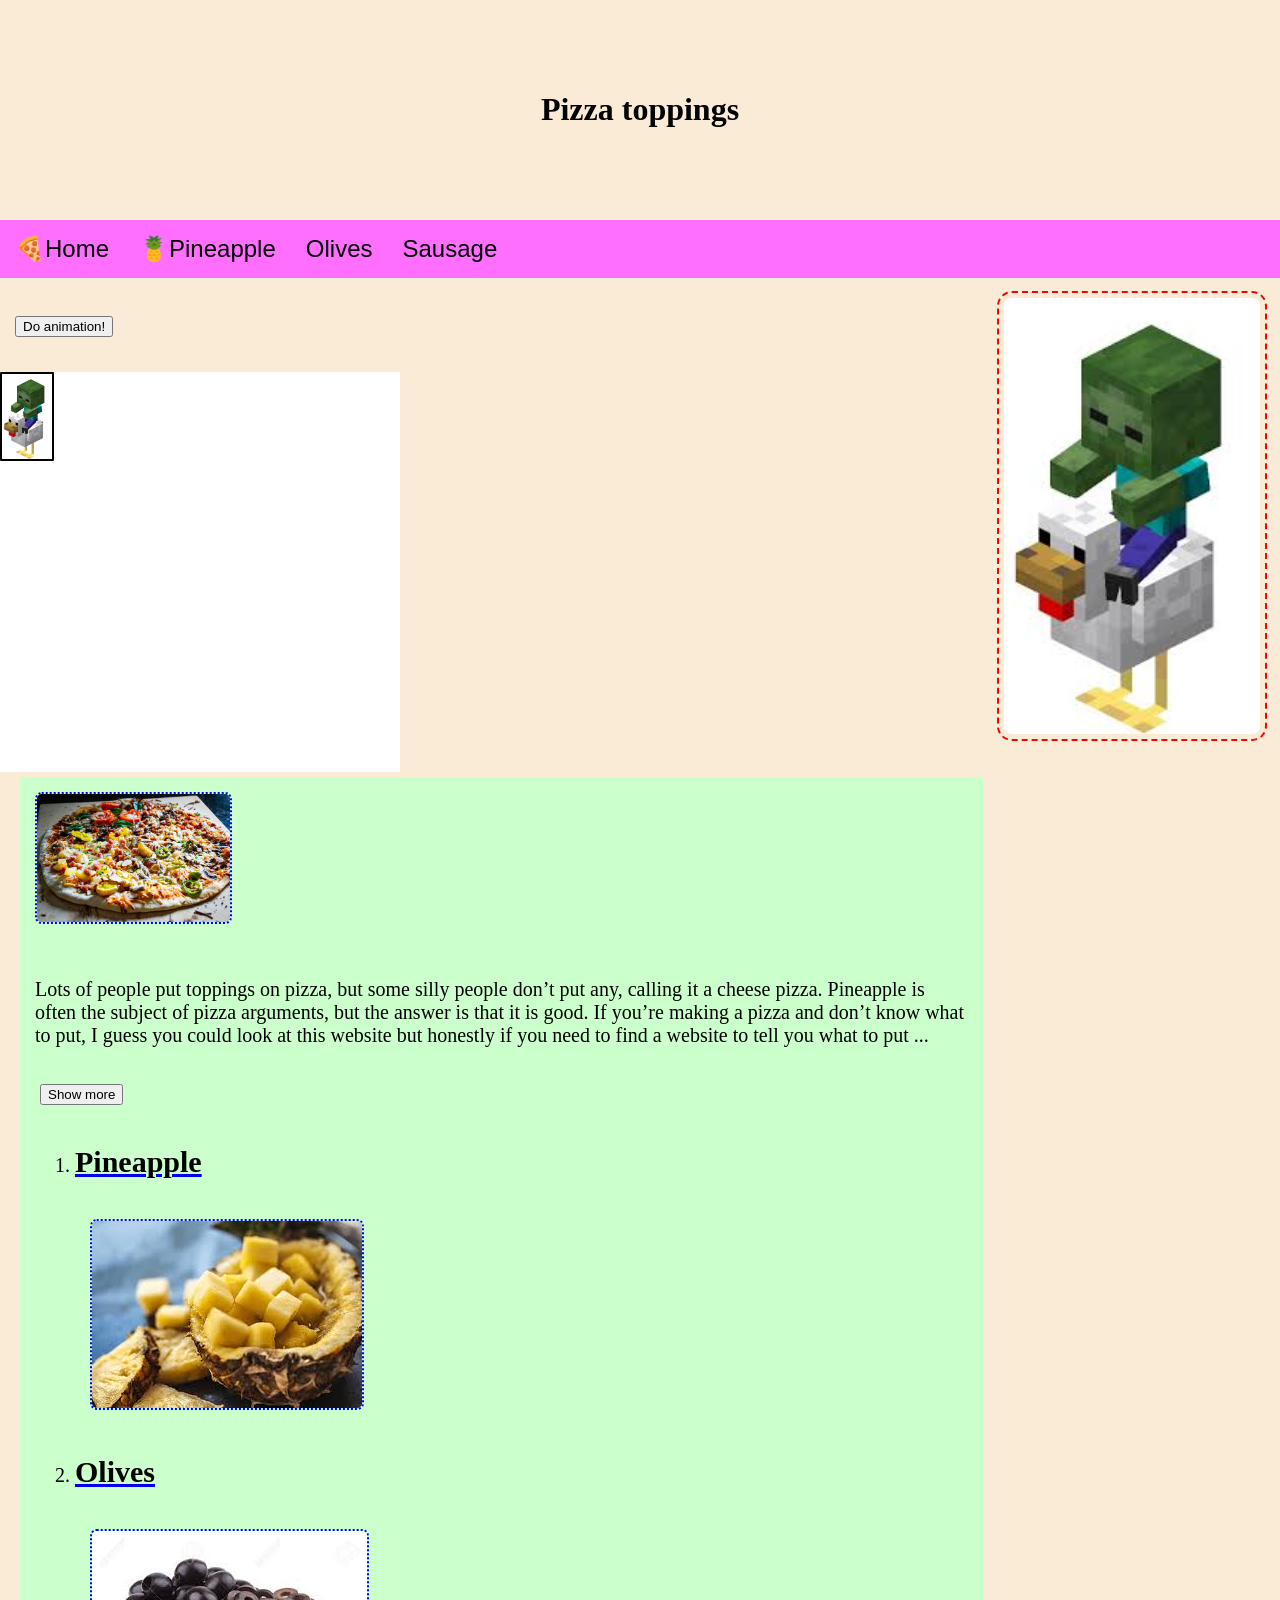
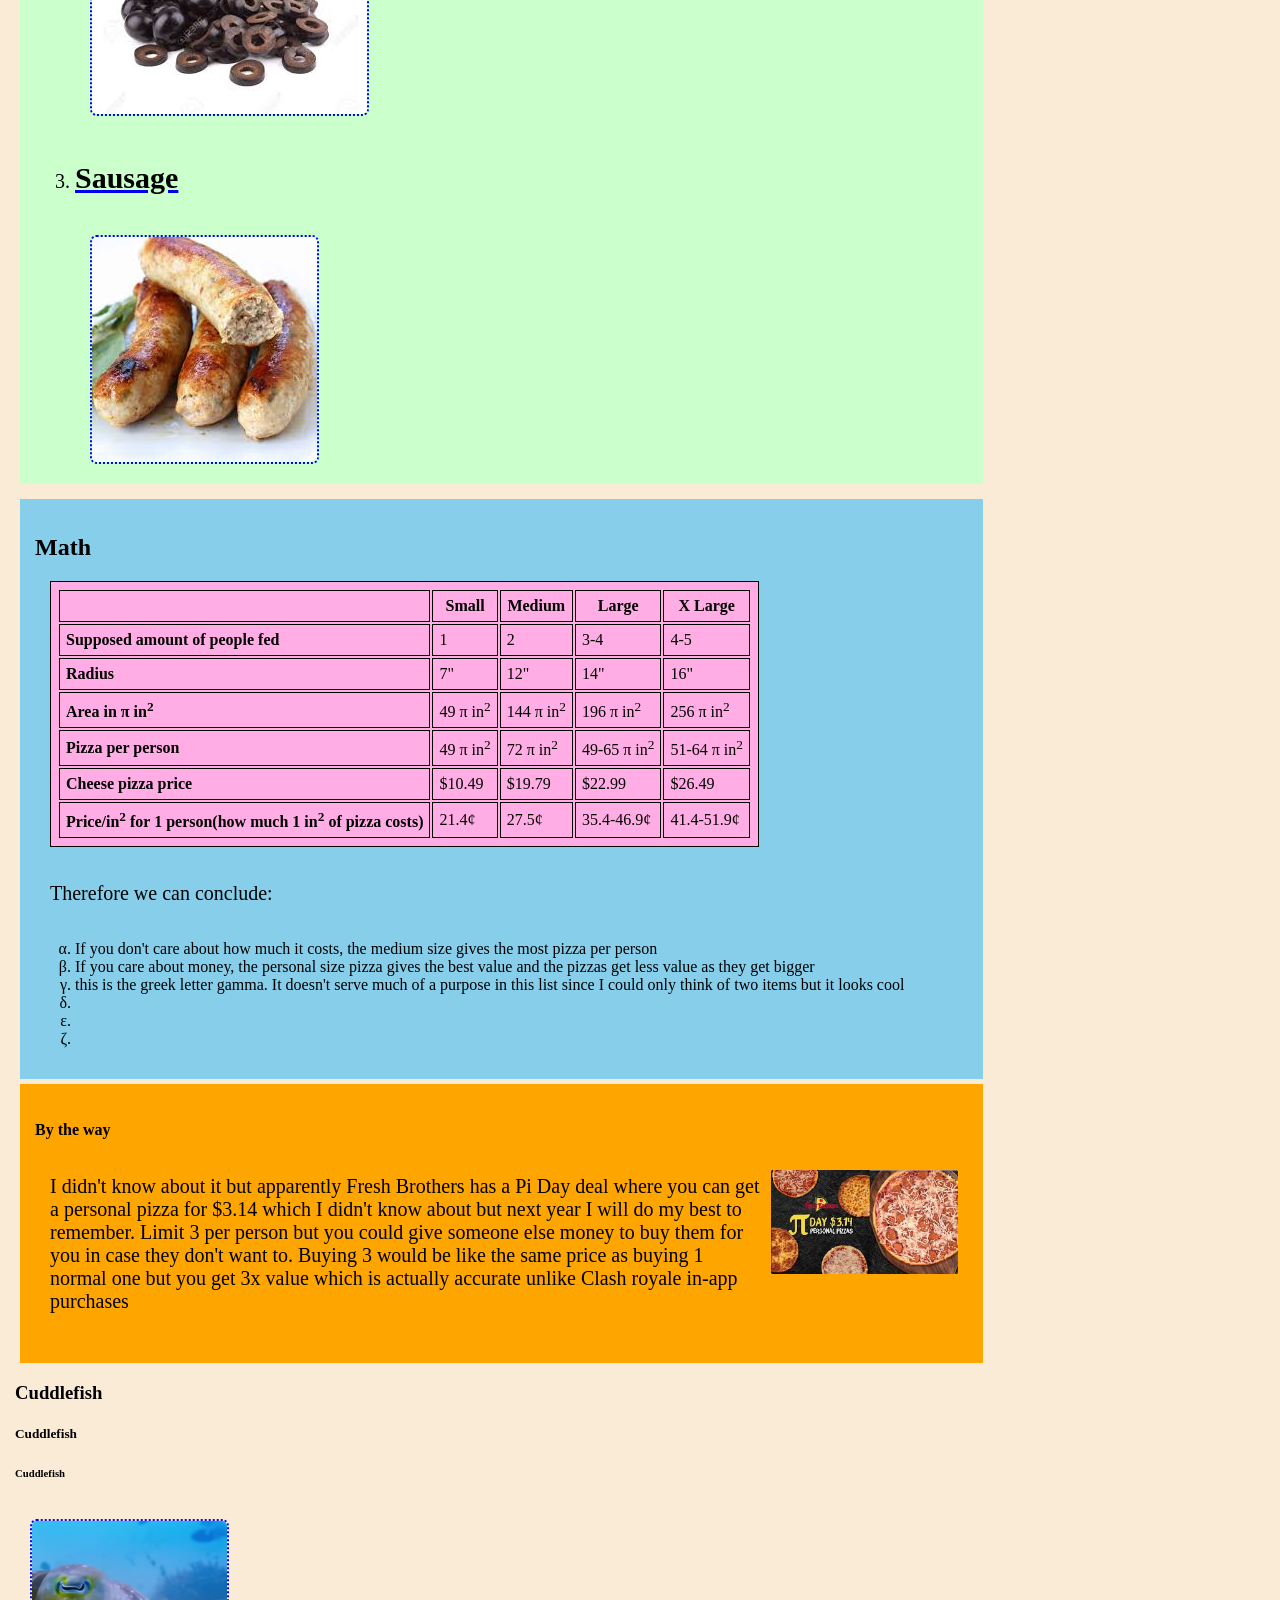
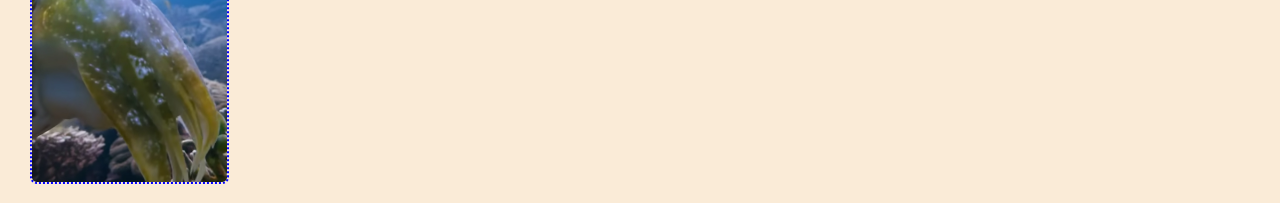
==== index.html @ 5f830ba2 "tried to fix animation" ====
<!DOCTYPE html>
<html>
  <head>
    <title>Azzip</title>
    <link rel="stylesheet" href="styles.css">
    <script src="script.js"></script>
  </head>
  <body>
      <h1 id="firsth1">Pizza toppings</h1>
      <nav>
      <ul>
        <li><a href="index.html">🍕Home</a></li>
        <li><a href="pineapple.html">🍍Pineapple</a></li>
        <li><a href="olives.html">Olives</a></li>
        <li><a href="sausage.html">Sausage</a></li>
      </ul>
    </nav>
<img src="image/chickenJockey.jpg" class="right" alt="chiiiicken" id="chiiiicken">

<!--animation section-->
<p>
  <button onclick="Animate()">Do animation!</button>
</p>
<div id="animContain">
  <div id="animation"><img src="image/chickenJockey.jpg" style="width: 50px;" id="completelyNormalPicture"></div>
</div>
<!--end of animation section-->

<main>
<div id="primary">
      <img class="left" src="image/pizzaWithToppings.jpg" alt="pizza with toppings" width="700">
      <p>Lots of people put toppings on pizza, but some silly people don’t put any, calling it a cheese pizza. Pineapple is often the subject of pizza arguments, but the  answer is that it is good. If you’re making a pizza and don’t know what to put, I guess you could look at this website but honestly if you need to find a website to tell you what to put <span id="dots">...</span><span id="more">on your pizza there might by other problems. Just like this website, your pizza will grow at an enormous rate by looking at your computer screen. You don’t actually need to make a pizza to make a pizza; it will make itself just like my clothes will fold themselves after getting washed.</span>
  </p>
  <button onclick="showMore()" id="myBtn">Show more</button>
    <ol>
        <li>
        <a href="pineapple.html">
          <h2 class="Link">Pineapple</h2>
          <img src="image/pineapple.jpg" alt="pineapple">
        </a>
      </li>
      <li>
        <a href="olives.html">
          <h2 class="Link">Olives</h2>
          <img src="image/olives.jpg" alt="olives">
        </a>
      </li>
      <li>
        <a href="sausage.html"?>
          <h2 class="Link">Sausage</h2>
          <img src="image/sausage.jpg" alt="sausage">
        </a>
      </li>
    </ol>
</div>
    <!--table-->
<div id="pizzaData">
    <h2>Math</h2>
    <table>
    <tr>
      <th><!--blank--></th>
      <th>Small</th>
      <th>Medium</th> 
      <th>Large</th>
      <th>X Large</th>
    </tr>
    <tr>
      <td><b>Supposed amount of people fed</b></td>
      <td>1</td>
      <td>2</td>
      <td>3-4</td>
      <td>4-5</td>
    </tr>
    <tr>
      <td><b>Radius</b></td>
      <td>7"</td>
      <td>12"</td>
      <td>14"</td>
      <td>16"</td>
    </tr>
    <tr>
      <td><b>Area in π in<sup>2</sup></b></td>
      <td>49 π in<sup>2</sup></td>
      <td>144 π in<sup>2</sup></td>
      <td>196 π in<sup>2</sup></td>
      <td>256 π in<sup>2</sup></td>
    </tr>
    <tr>
      <td><b>Pizza per person</b></td>
      <td>49 π in<sup>2</sup></td>
      <td>72 π in<sup>2</sup></td>
      <td>49-65 π in<sup>2</sup></td>
      <td>51-64 π in<sup>2</sup></td>
    </tr>
    <tr>
      <td><b>Cheese pizza price</b></td>
      <td>$10.49</td>
      <td>$19.79</td>
      <td>$22.99</td>
      <td>$26.49</td>
    </tr>
    <tr>
      <td><b>Price/in<sup>2</sup> for 1 person(how much 1 in<sup>2</sup> of pizza costs)</b></td>
      <td>21.4¢</td>
      <td>27.5¢</td>
      <td>35.4-46.9¢</td>
      <td>41.4-51.9¢</td>
    </tr>
  </table>
  <p>Therefore we can conclude:</p>
  <ul style="list-style-type: lower-greek">
    <li>If you don't care about how much it costs, the medium size gives the most pizza per person</li>
    <li>If you care about money, the personal size pizza gives the best value and the pizzas get less value as they get bigger</li>
    <li>this is the greek letter gamma. It doesn't serve much of a purpose in this list since I could only think of two items but it looks cool</li>
    <li></li>
    <li></li>
    <li></li>
  </ul>
  </div>
  <div id="piDay">
    <h4>By the way</h4>
    <img src="image/piday.jpg" alt="pizzaAd" id="piDayPicture">
    <p>I didn't know about it but apparently Fresh Brothers has a Pi Day deal where you can get a personal pizza for $3.14 which I didn't know about but next year I will do my best to remember. Limit 3 per person but you could give someone else money to buy them for you in case they don't want to. Buying 3 would be like the same price as buying 1 normal one but you get 3x value which is actually accurate unlike Clash royale in-app purchases</p>
  </div>
  
  <h3>Cuddlefish</h3>
  <h5>Cuddlefish</h5>
  <h6>Cuddlefish</h6>
  <a href="cuddlefish.html">
  <img src="image/cuddlefish.png" alt="Something that does <em>not</em> go on pizza">
  </a>
</main>
  </body>
</html>
<!--
positionings:
static: normal position...........................................style="position: static;"
Relative: moved a distance from normal position...................style="position: relative; left: 20px; top: 10px;"
Absolute: something to do with an ancestor........................style="position: absolute; top: 30px; left: 40px;"
Fixed: stays in the same place on the screen when scrolling.......style="position: fixed; bottom: 0; right: 0;"
Sticky: Stays in the same place on screen until a certain point...style="position: sticky; top: 0;"
-->
---- styles.css ----
/* Add Global styles here */
table, th, td {
    border: 1px solid black;
    background-color: rgb(255, 173, 228);
    margin: 15px;
    padding: 6px;
}
.papple {
    display: flex;
    flex-direction: row;
    flex-wrap: wrap;
}

#papple-left {
    float: left;
}

h1 {
    text-align: center;
    
}
ol {
    margin: 15px;
    display: flex;
    flex-direction: column;
    flex-wrap: wrap;

}
ol img {
    width: auto;
}
p {
    font-size: 20px;
    padding: 15px;
}
body {
    background-color: antiquewhite;
    margin: 0px;
}
main {
    margin-left: 15px;  
    margin-right: 15px;
    width: 76%;

}
img {
    border-color: blue;
    border-width: 2px;
    border-style: dotted;
    border-radius: 6.7px;
    margin: 15px;
    width: 20%
}
.Link {
    color:black;
    text-decoration: none;
    margin-left: 0px;
}
.right {
    float: right;
}
.thingy {
    font-family: monospace;
    line-height: 0.9;
}

#chiiiicken {
    position: sticky; top: 65px;
    border-radius: 15px;
    margin: 1%;
    padding: 5px;
    border-style: dashed;
    border-color: red;
    width: 20%;
}

ol {
    font-size: 20px;
}

nav {
    position: sticky; top: 0px;
    font-size: 24px;
}

nav ul {
    list-style-type: none;
    background-color: rgb(255, 111, 255);
    margin: 0px;
    padding: 0px;
    overflow: hidden;
    font-family: 'Segoe UI', Tahoma, Geneva, Verdana, sans-serif;
}
nav a {
    color: black;
    text-decoration: none;
    padding: 15px;
    display: block;
    text-align: center;
}
nav a:hover {
    background-color: rgb(151, 0, 151);
    color: white;
}
nav li {
    float: left;
}

#primary {
    background-color: rgb(203, 255, 203);
    margin: 5px;
}

#pizzaData {
    background-color: skyblue;
    padding: 15px;
    margin: 5px;

}

#piDayPicture {
    float: right;
    padding: 5px;
    margin: 5px;
    border-style: hidden;
}

#piDay {
    background-color: orange;
    padding: 15px;
    margin: 5px;

}

#more {
    display: none;
}

#myBtn {
    display: inline;
    margin-left: 20px;
    margin-top: 2px;
}

#firsth1 {
    padding: 70px;
}

#animContain {
    width: 400px;
    height: 400px;
    position: relative;
    background: white;
    border-color: black;
    border-radius: 1px;
}

#animation {
    width: 100px;
    height: 100px;
    position: absolute;
    background: none;
}

#completelyNormalPicture {
    border-style: solid;
    border-radius: 1px;
    border-color: black;
    margin: 0px;
    padding: 0px;
}
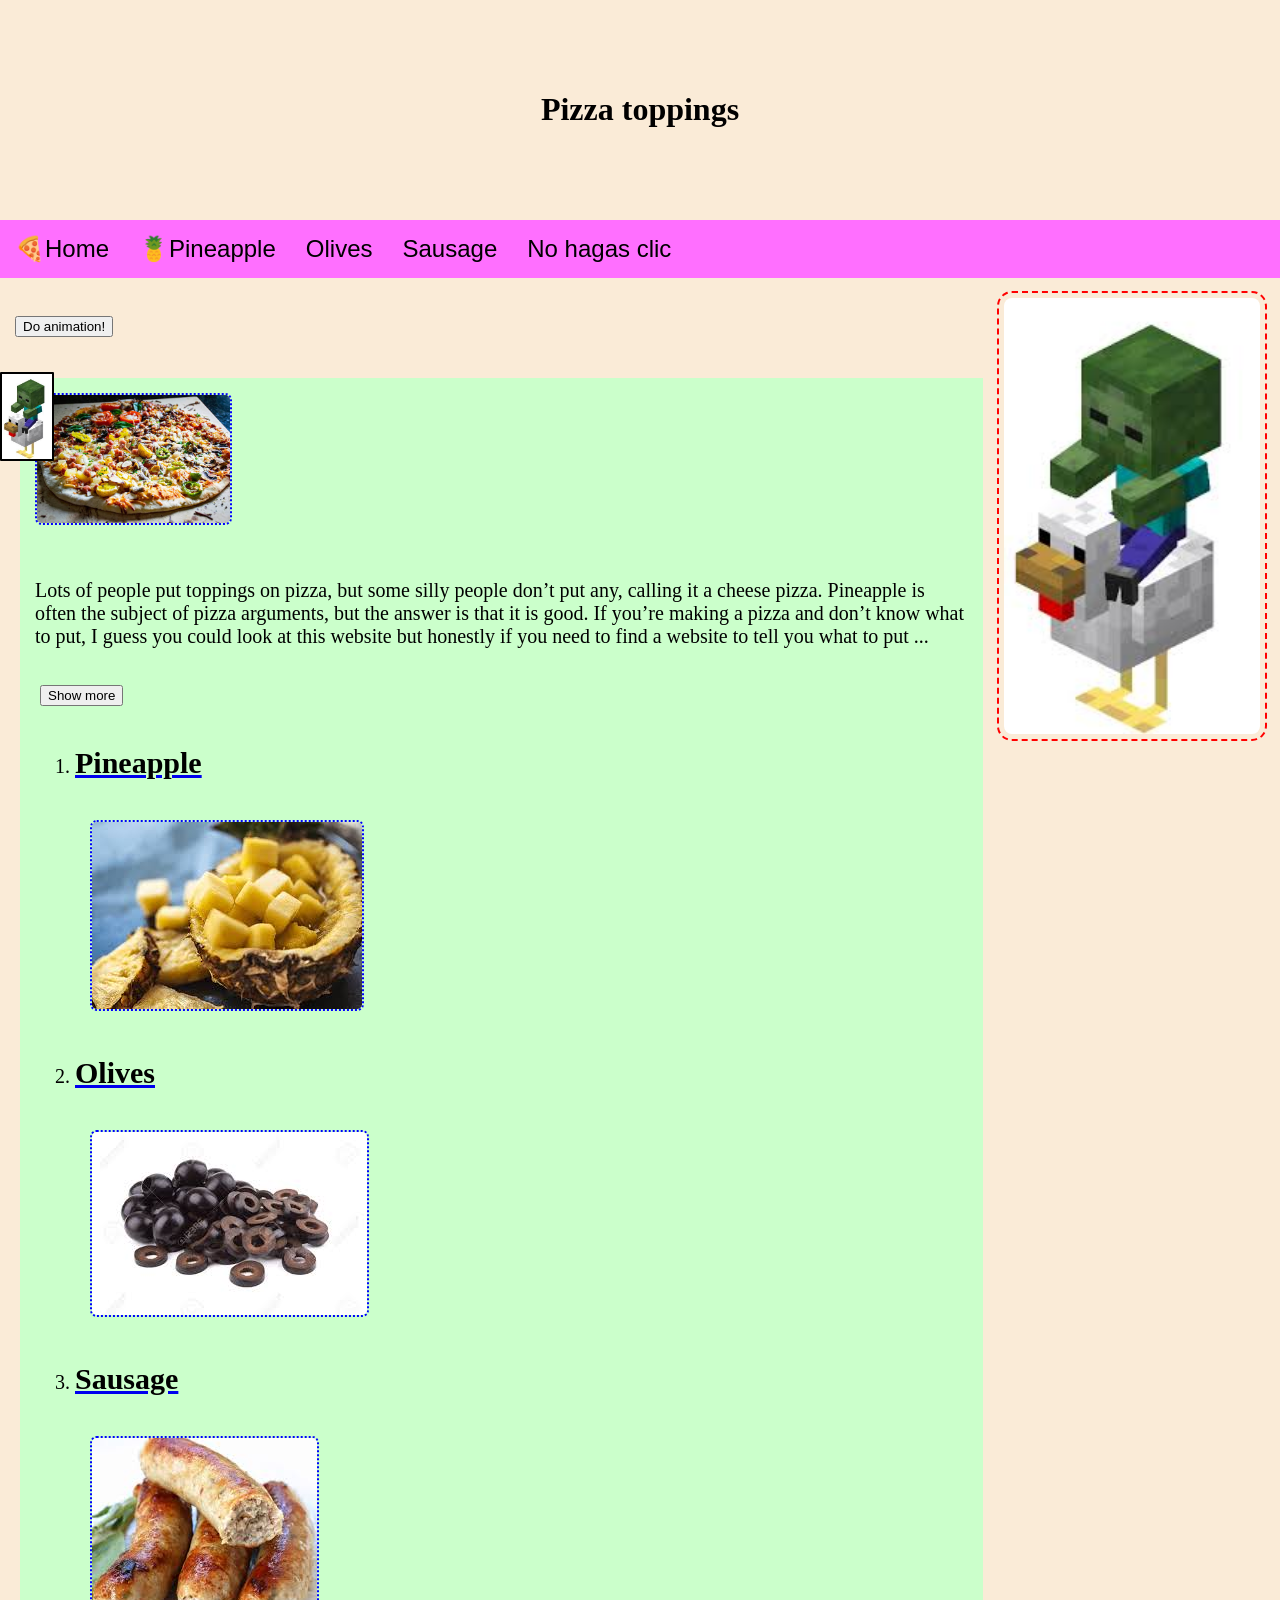
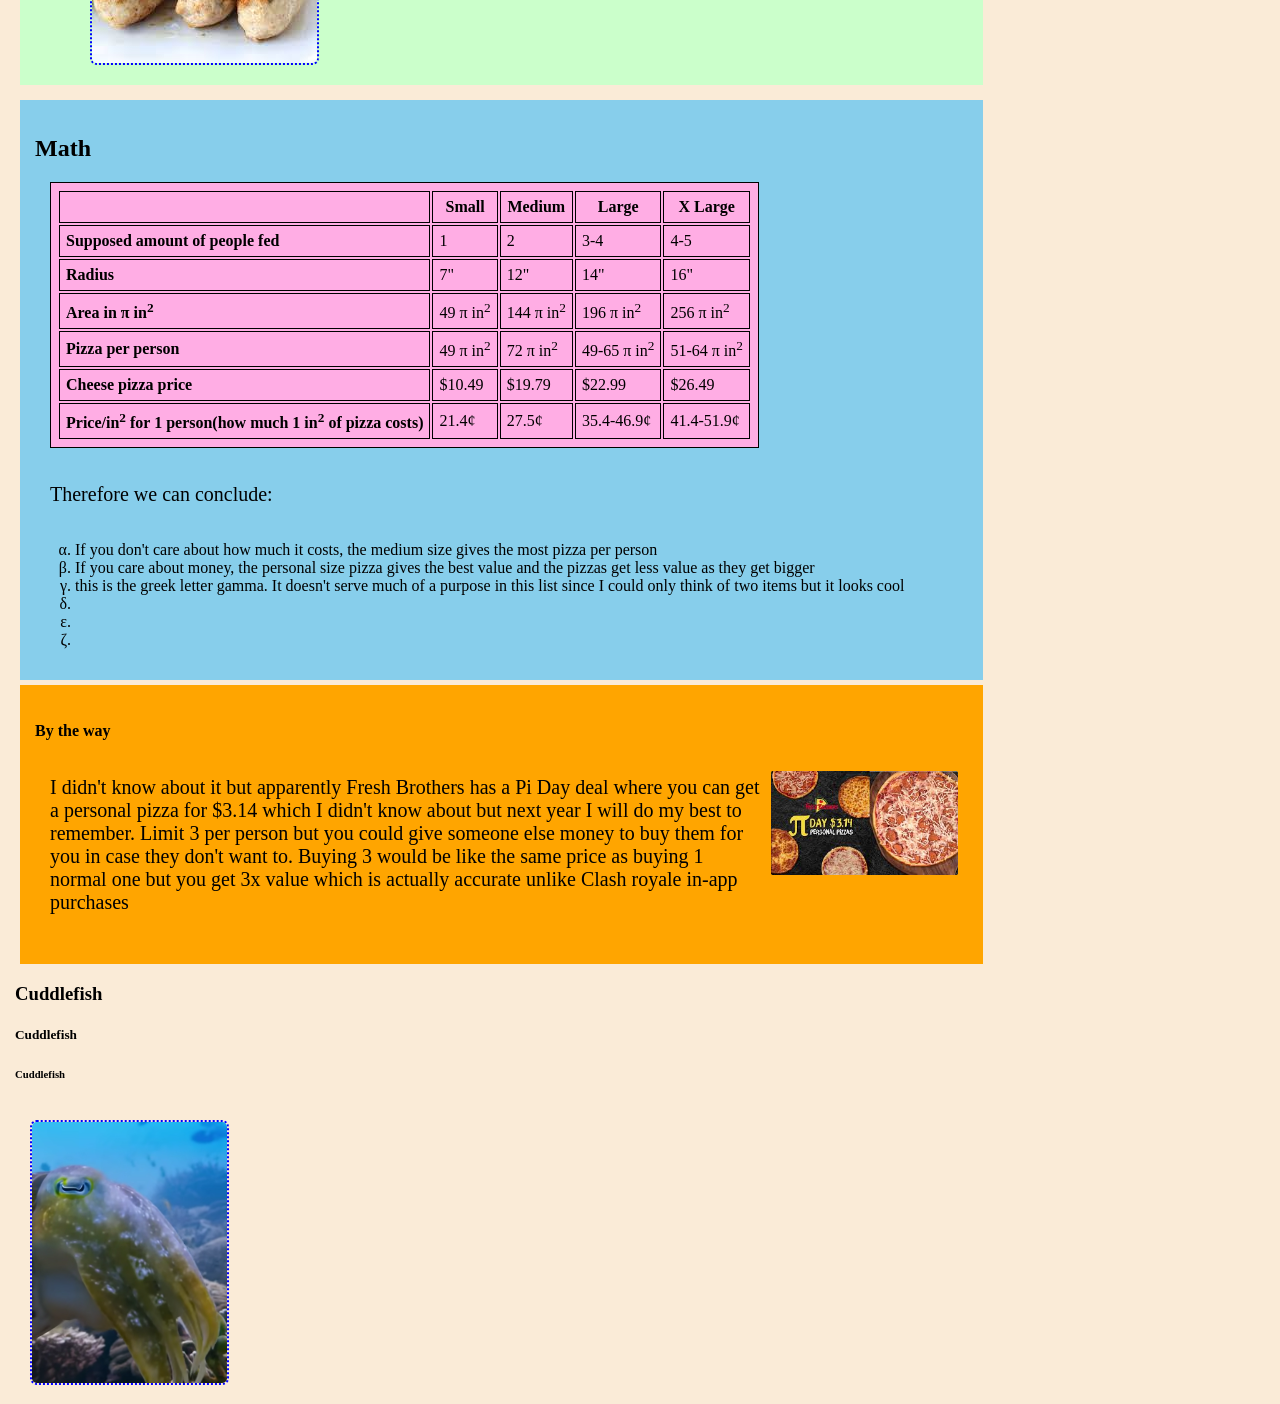
==== commit 83ab49e1: "added a page" ====
--- a/index.html
+++ b/index.html
@@ -4,6 +4,7 @@
     <title>Azzip</title>
     <link rel="stylesheet" href="styles.css">
     <script src="script.js"></script>
+    <link rel="stylesheet" href="https://cdnjs.cloudflare.com/ajax/libs/font-awesome/4.7.0/css/font-awesome.min.css">
   </head>
   <body>
       <h1 id="firsth1">Pizza toppings</h1>
@@ -13,6 +14,7 @@
         <li><a href="pineapple.html">🍍Pineapple</a></li>
         <li><a href="olives.html">Olives</a></li>
         <li><a href="sausage.html">Sausage</a></li>
+        <li><a href="noHagasClic.html">No hagas clic</a></li>
       </ul>
     </nav>
 <img src="image/chickenJockey.jpg" class="right" alt="chiiiicken" id="chiiiicken">
--- a/styles.css
+++ b/styles.css
@@ -147,10 +147,10 @@
 }
 
 #animContain {
-    width: 400px;
-    height: 400px;
+    width: 1px;
+    height: 1px;
     position: relative;
-    background: white;
+    background: none;
     border-color: black;
     border-radius: 1px;
 }
@@ -168,4 +168,12 @@
     border-color: black;
     margin: 0px;
     padding: 0px;
-}+}
+
+.buttonLoad {
+    background-color: none;
+    border: none;
+    color: black;
+    padding: 12px 16px;
+    font-size: 36px;
+}
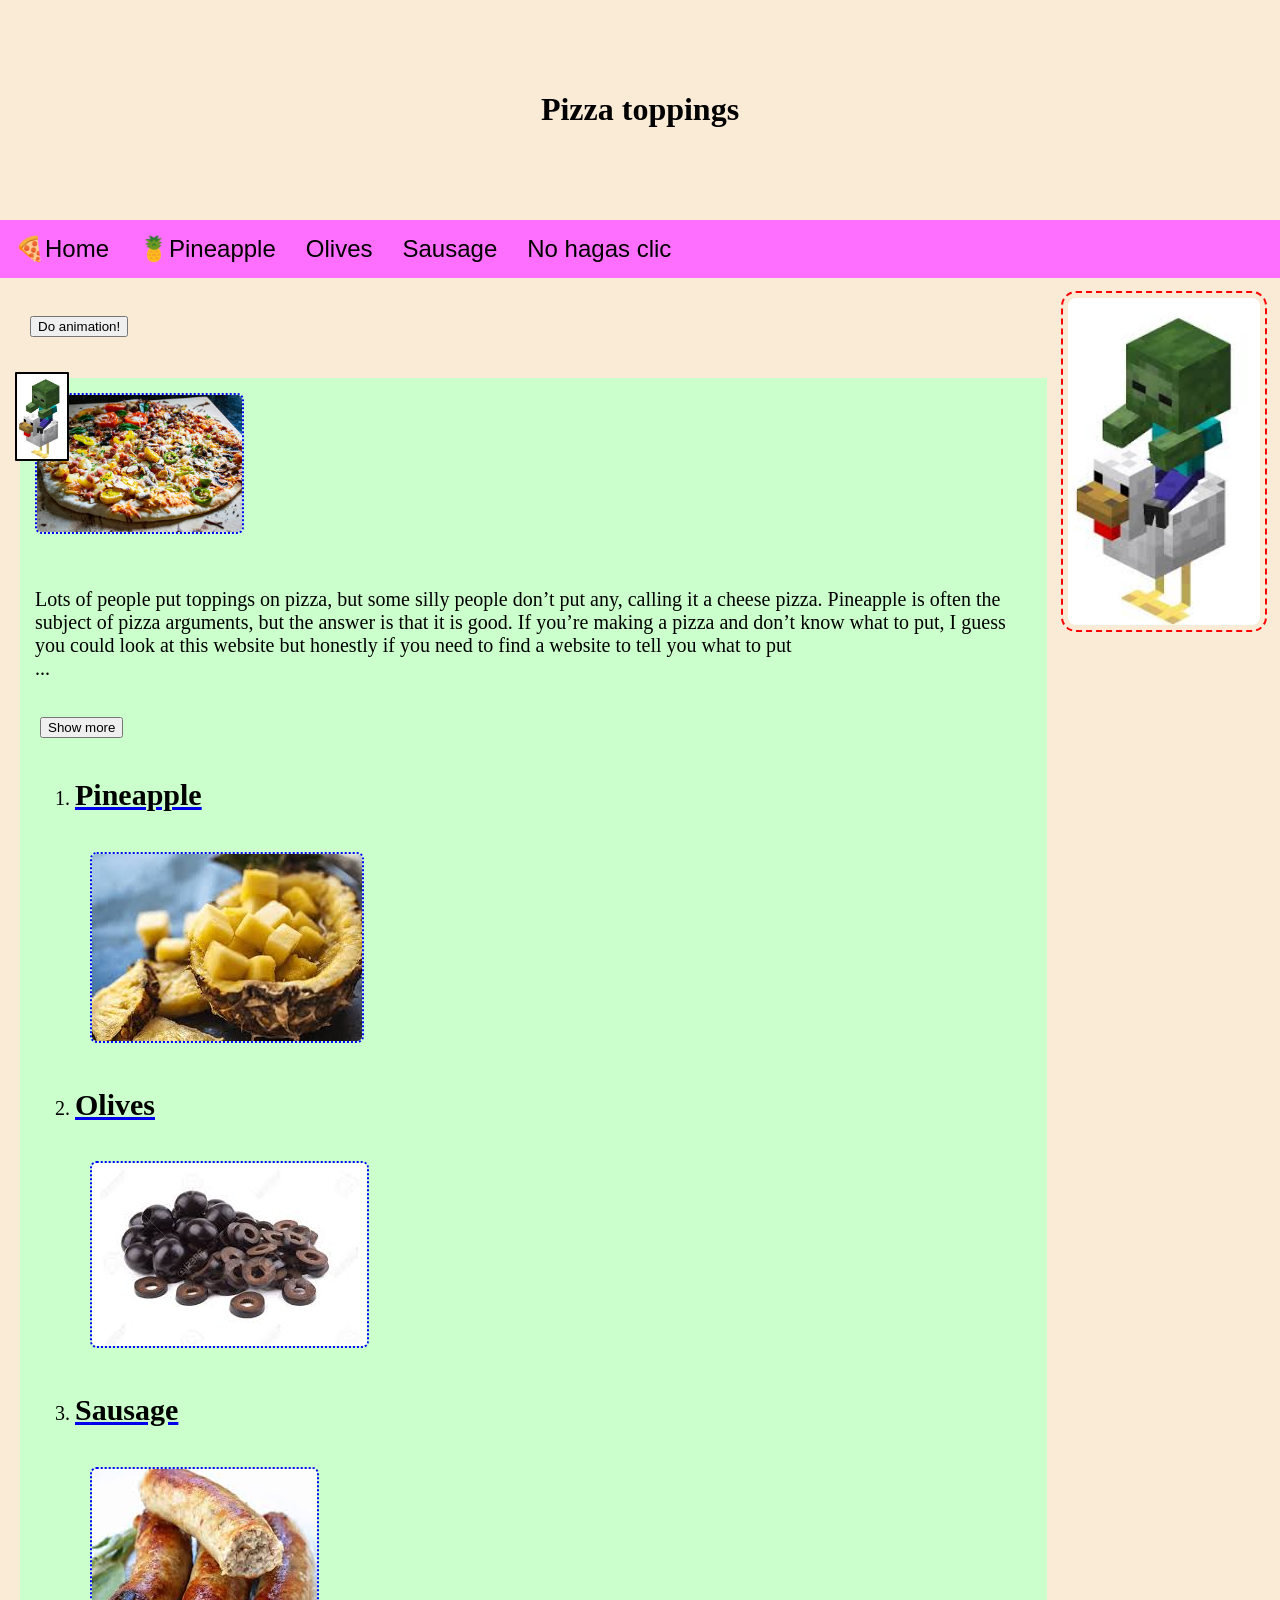
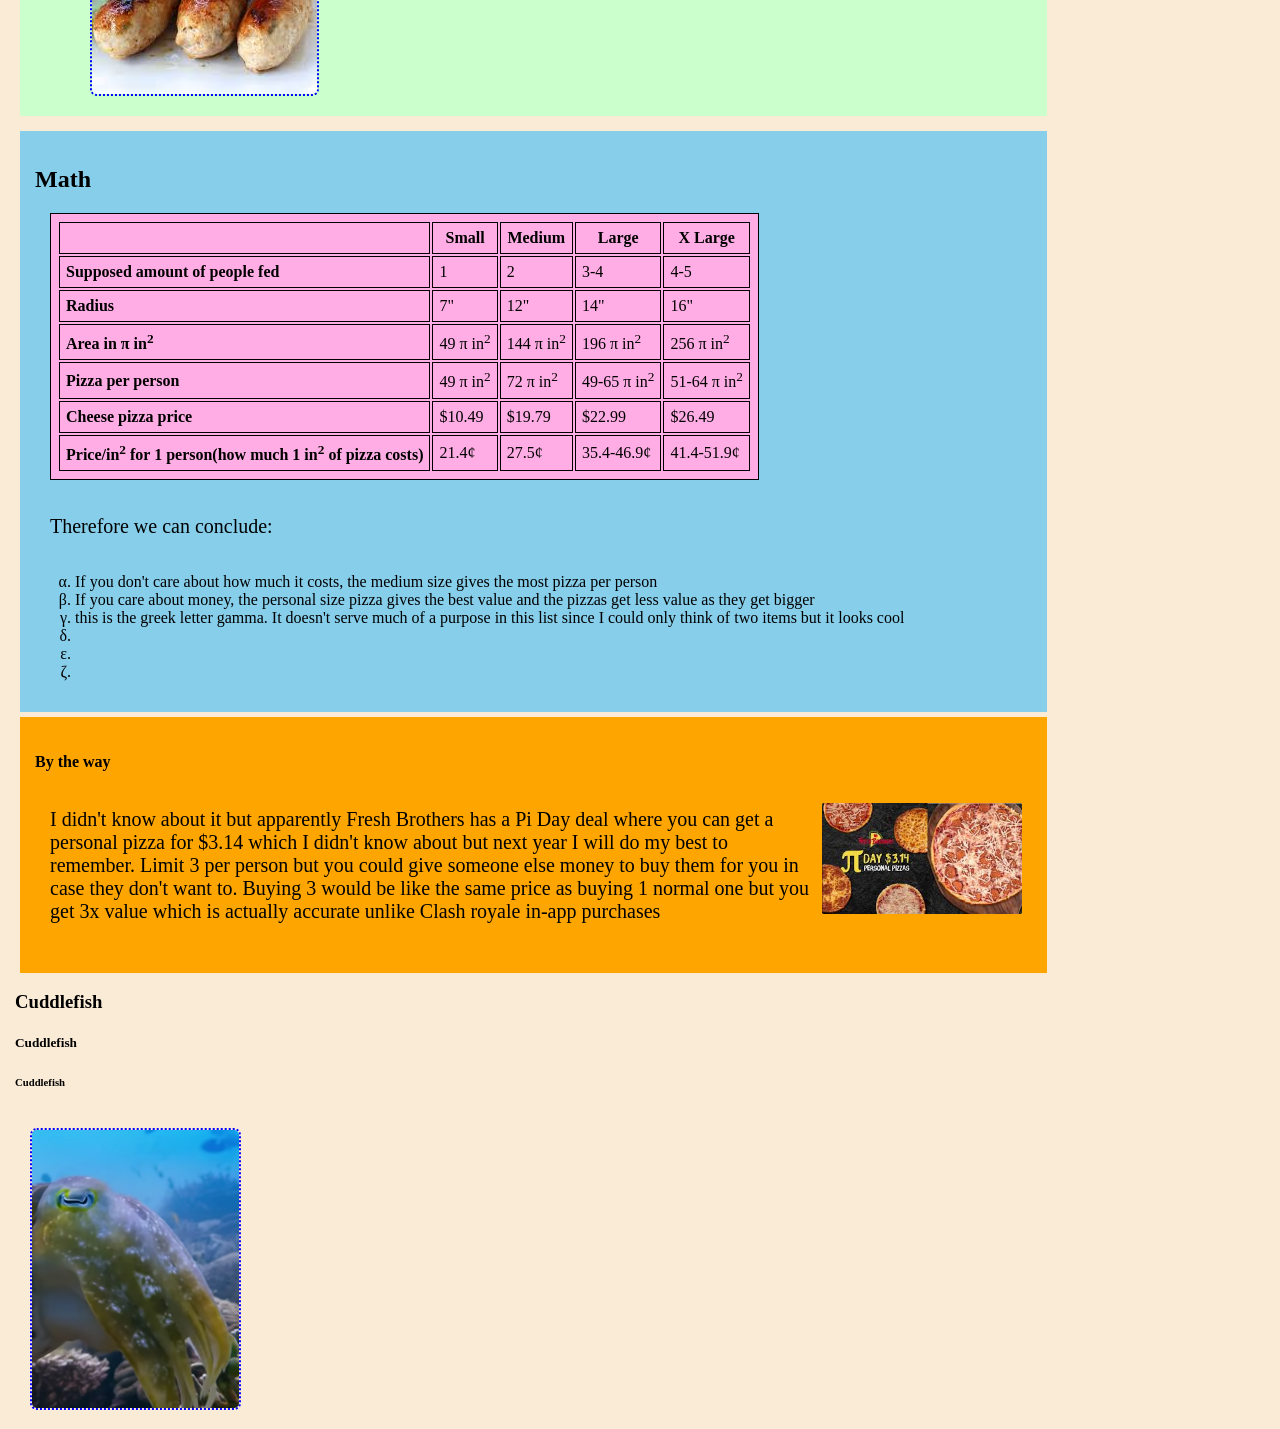
==== commit 9ac7dbbd: "tried unsuccessfully to make the first paragraph wrap aroudn tehimage" ====
--- a/index.html
+++ b/index.html
@@ -17,22 +17,19 @@
         <li><a href="noHagasClic.html">No hagas clic</a></li>
       </ul>
     </nav>
-<img src="image/chickenJockey.jpg" class="right" alt="chiiiicken" id="chiiiicken">
+<img src="image/chickenJockey.jpg" alt="chiiiicken" id="chiiiicken">
+<main>
 
-<!--animation section-->
 <p>
   <button onclick="Animate()">Do animation!</button>
 </p>
 <div id="animContain">
   <div id="animation"><img src="image/chickenJockey.jpg" style="width: 50px;" id="completelyNormalPicture"></div>
 </div>
-<!--end of animation section-->
 
-<main>
 <div id="primary">
-      <img class="left" src="image/pizzaWithToppings.jpg" alt="pizza with toppings" width="700">
-      <p>Lots of people put toppings on pizza, but some silly people don’t put any, calling it a cheese pizza. Pineapple is often the subject of pizza arguments, but the  answer is that it is good. If you’re making a pizza and don’t know what to put, I guess you could look at this website but honestly if you need to find a website to tell you what to put <span id="dots">...</span><span id="more">on your pizza there might by other problems. Just like this website, your pizza will grow at an enormous rate by looking at your computer screen. You don’t actually need to make a pizza to make a pizza; it will make itself just like my clothes will fold themselves after getting washed.</span>
-  </p>
+      <img src="image/pizzaWithToppings.jpg" alt="pizza with toppings" width="700">
+      <p class="paragraf">Lots of people put toppings on pizza, but some silly people don’t put any, calling it a cheese pizza. Pineapple is often the subject of pizza arguments, but the  answer is that it is good. If you’re making a pizza and don’t know what to put, I guess you could look at this website but honestly if you need to find a website to tell you what to put <span id="dots">...</span><span id="more">on your pizza there might by other problems. Just like this website, your pizza will grow at an enormous rate by looking at your computer screen. You don’t actually need to make a pizza to make a pizza; it will make itself just like my clothes will fold themselves after getting washed.</span></p>
   <button onclick="showMore()" id="myBtn">Show more</button>
     <ol>
         <li>
--- a/styles.css
+++ b/styles.css
@@ -40,8 +40,7 @@
 main {
     margin-left: 15px;  
     margin-right: 15px;
-    width: 76%;
-
+    width: 81%;
 }
 img {
     border-color: blue;
@@ -51,13 +50,18 @@
     margin: 15px;
     width: 20%
 }
+
+.paragraf {
+    display: flex;
+    flex-direction: row;
+    flex-wrap: wrap;
+
+}
+
 .Link {
     color:black;
     text-decoration: none;
     margin-left: 0px;
-}
-.right {
-    float: right;
 }
 .thingy {
     font-family: monospace;
@@ -66,12 +70,13 @@
 
 #chiiiicken {
     position: sticky; top: 65px;
+    float: right;
     border-radius: 15px;
     margin: 1%;
     padding: 5px;
     border-style: dashed;
     border-color: red;
-    width: 20%;
+    width: 15%;
 }
 
 ol {
@@ -171,9 +176,9 @@
 }
 
 .buttonLoad {
-    background-color: none;
-    border: none;
+    background-color: antiquewhite;
+    border: white;
     color: black;
     padding: 12px 16px;
-    font-size: 36px;
+    font-size: 40px;
 }
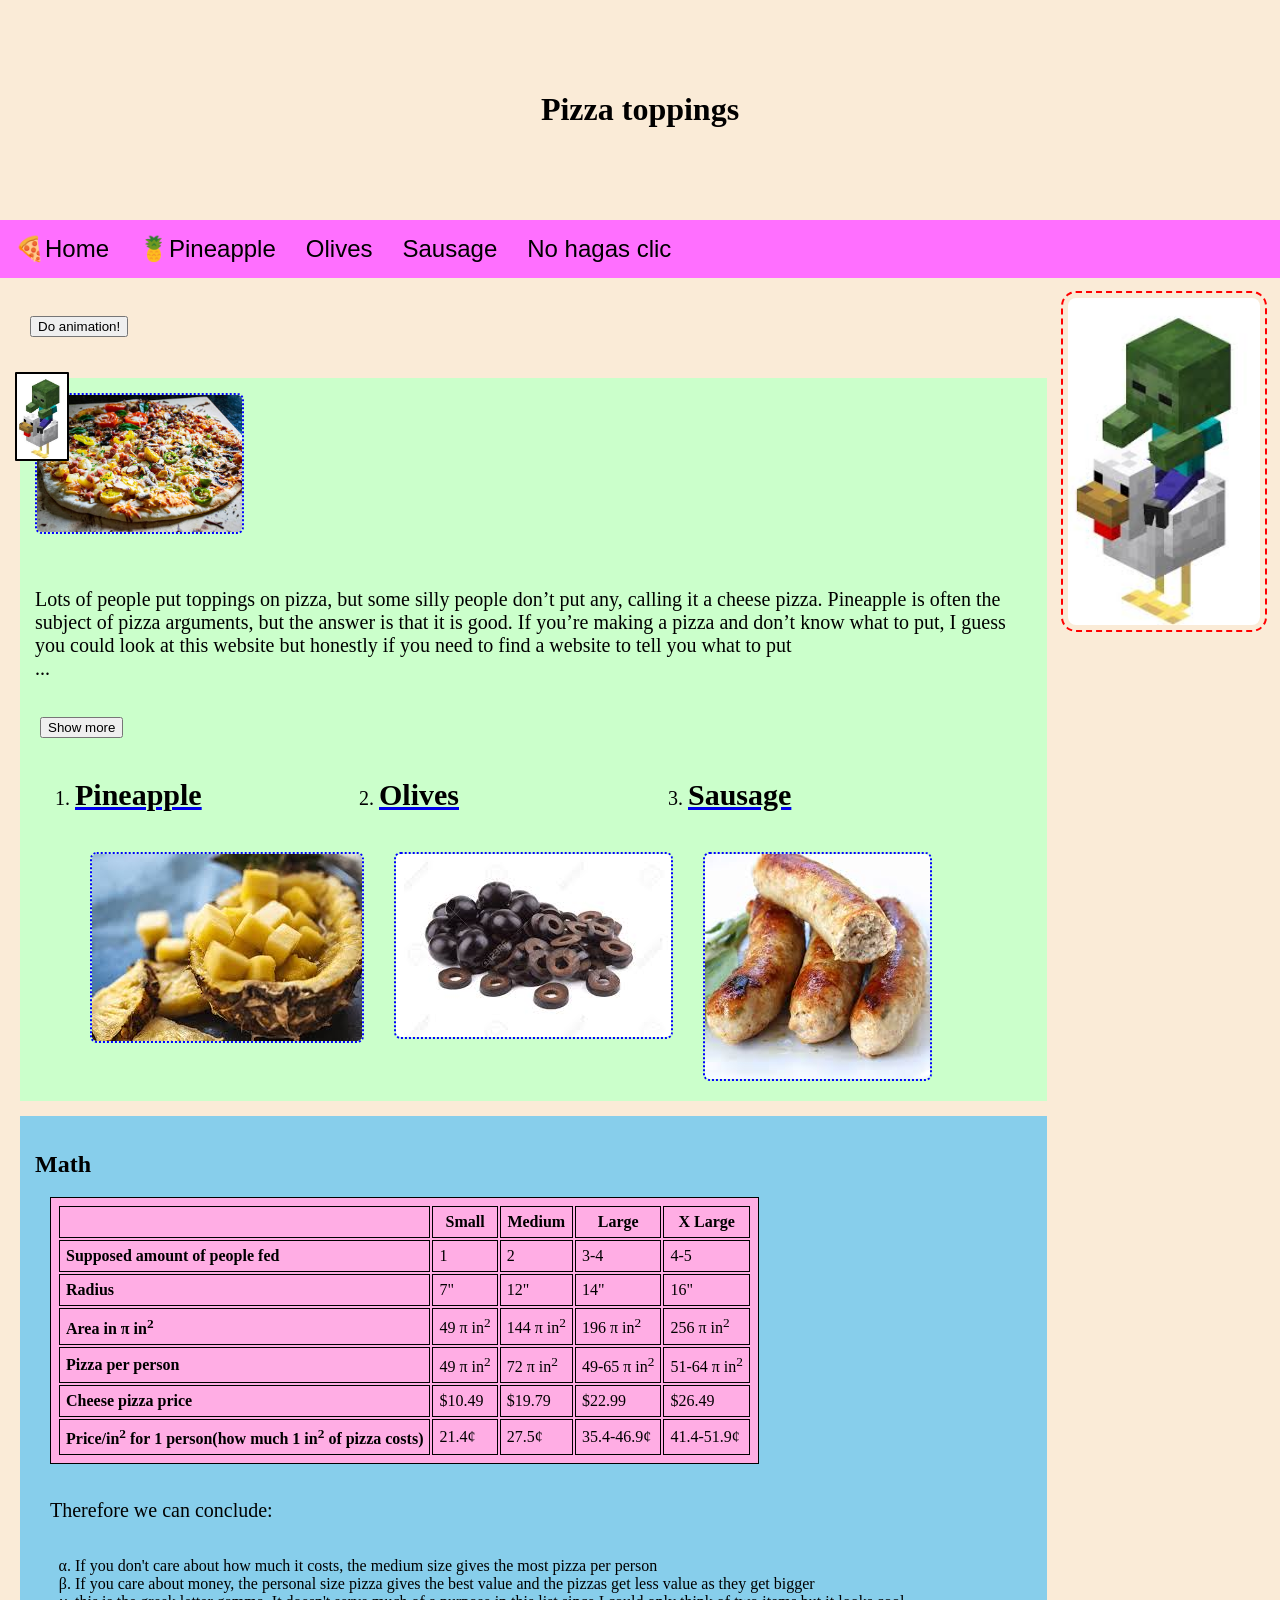
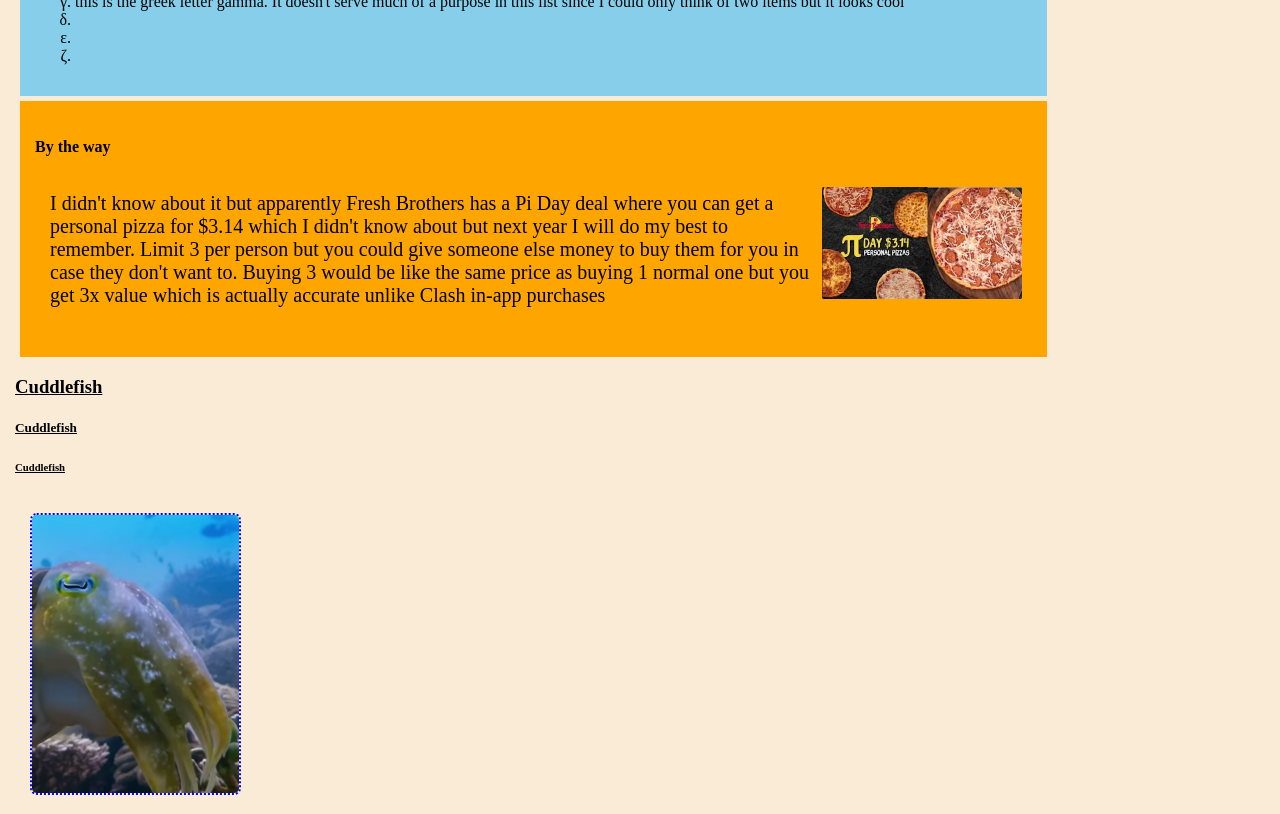
==== commit 9dbf5405: "added morep ictures and underline for textdecoration" ====
--- a/index.html
+++ b/index.html
@@ -119,12 +119,12 @@
   <div id="piDay">
     <h4>By the way</h4>
     <img src="image/piday.jpg" alt="pizzaAd" id="piDayPicture">
-    <p>I didn't know about it but apparently Fresh Brothers has a Pi Day deal where you can get a personal pizza for $3.14 which I didn't know about but next year I will do my best to remember. Limit 3 per person but you could give someone else money to buy them for you in case they don't want to. Buying 3 would be like the same price as buying 1 normal one but you get 3x value which is actually accurate unlike Clash royale in-app purchases</p>
+    <p>I didn't know about it but apparently Fresh Brothers has a Pi Day deal where you can get a personal pizza for $3.14 which I didn't know about but next year I will do my best to remember. Limit 3 per person but you could give someone else money to buy them for you in case they don't want to. Buying 3 would be like the same price as buying 1 normal one but you get 3x value which is actually accurate unlike Clash in-app purchases</p>
   </div>
   
-  <h3>Cuddlefish</h3>
-  <h5>Cuddlefish</h5>
-  <h6>Cuddlefish</h6>
+  <h3 class="cfish">Cuddlefish</h3>
+  <h5 class="cfish">Cuddlefish</h5>
+  <h6 class="cfish">Cuddlefish</h6>
   <a href="cuddlefish.html">
   <img src="image/cuddlefish.png" alt="Something that does <em>not</em> go on pizza">
   </a>
--- a/styles.css
+++ b/styles.css
@@ -22,7 +22,7 @@
 ol {
     margin: 15px;
     display: flex;
-    flex-direction: column;
+    flex-direction: row;
     flex-wrap: wrap;
 
 }
@@ -55,7 +55,6 @@
     display: flex;
     flex-direction: row;
     flex-wrap: wrap;
-
 }
 
 .Link {
@@ -182,3 +181,13 @@
     padding: 12px 16px;
     font-size: 40px;
 }
+
+.cfish {
+    text-decoration: underline;
+}
+
+.pizzas {
+    display: flex;
+    flex-direction: row;
+    flex-wrap: wrap;
+}
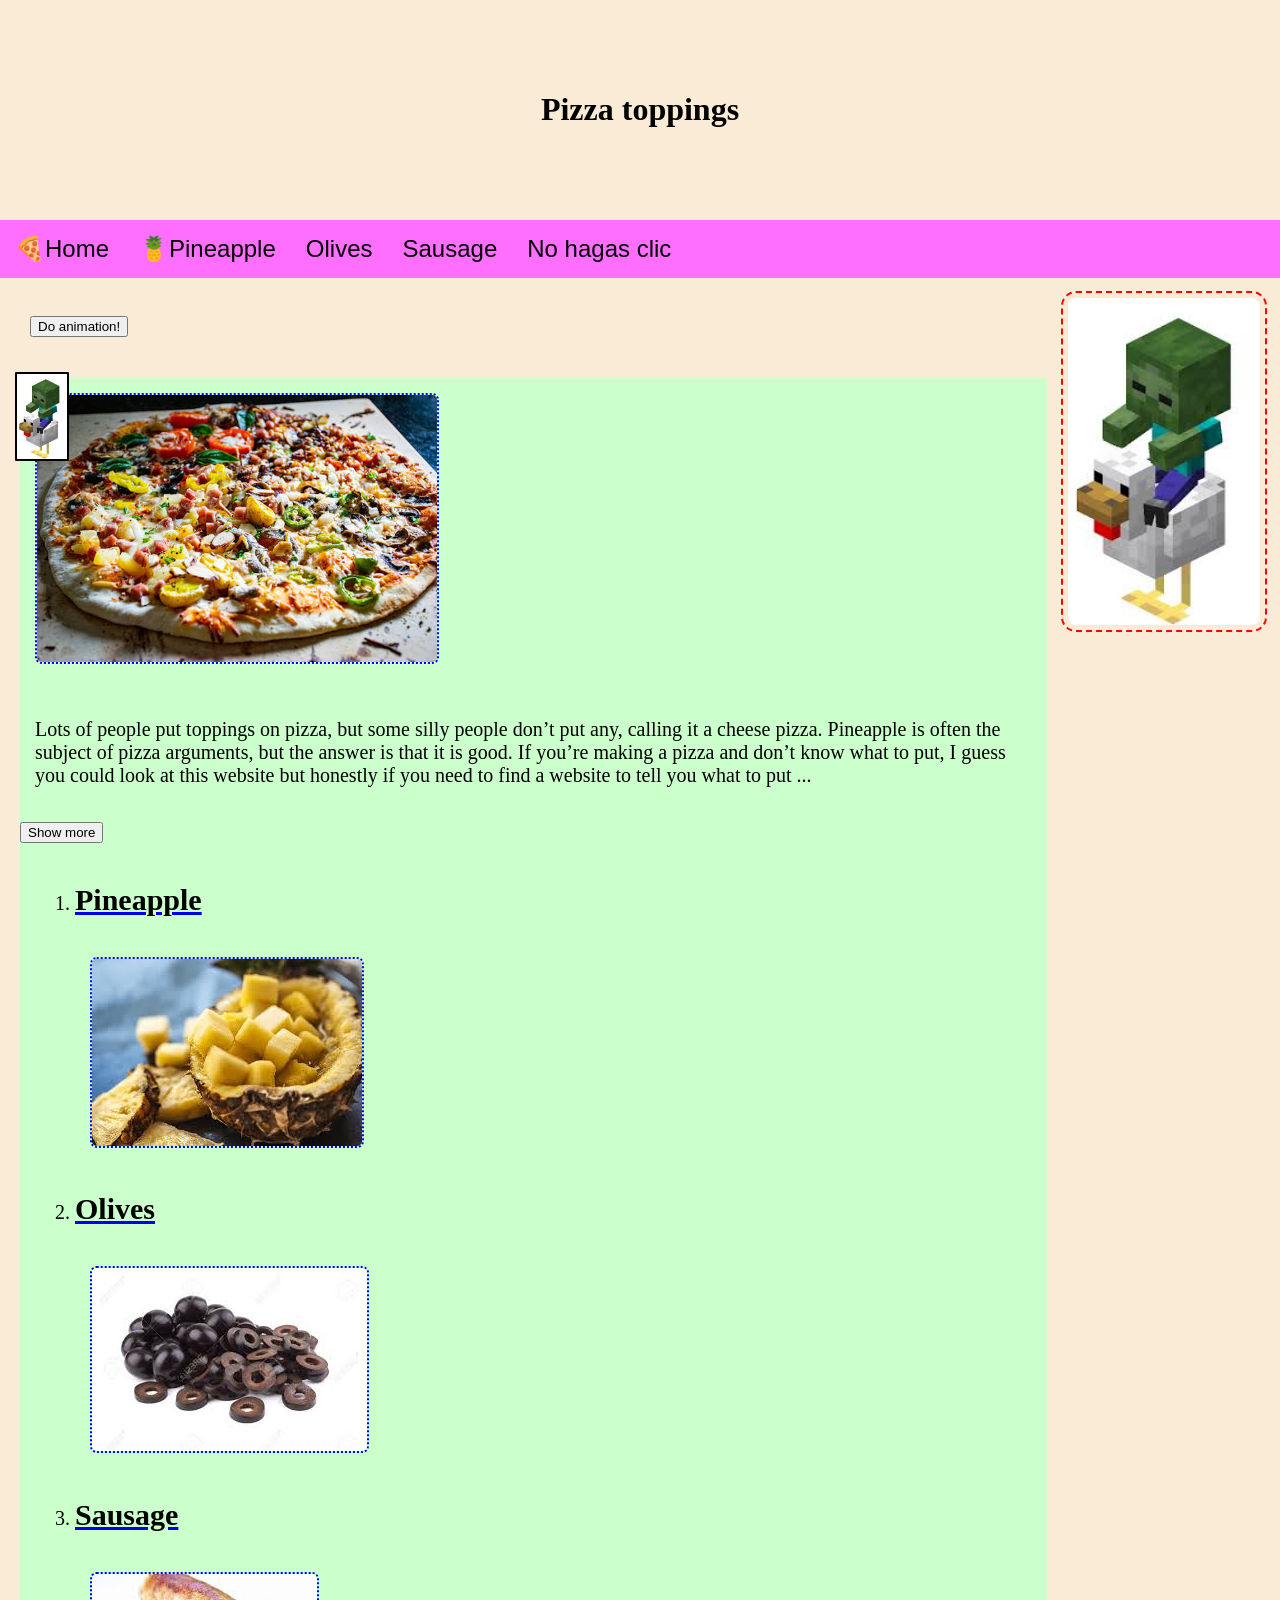
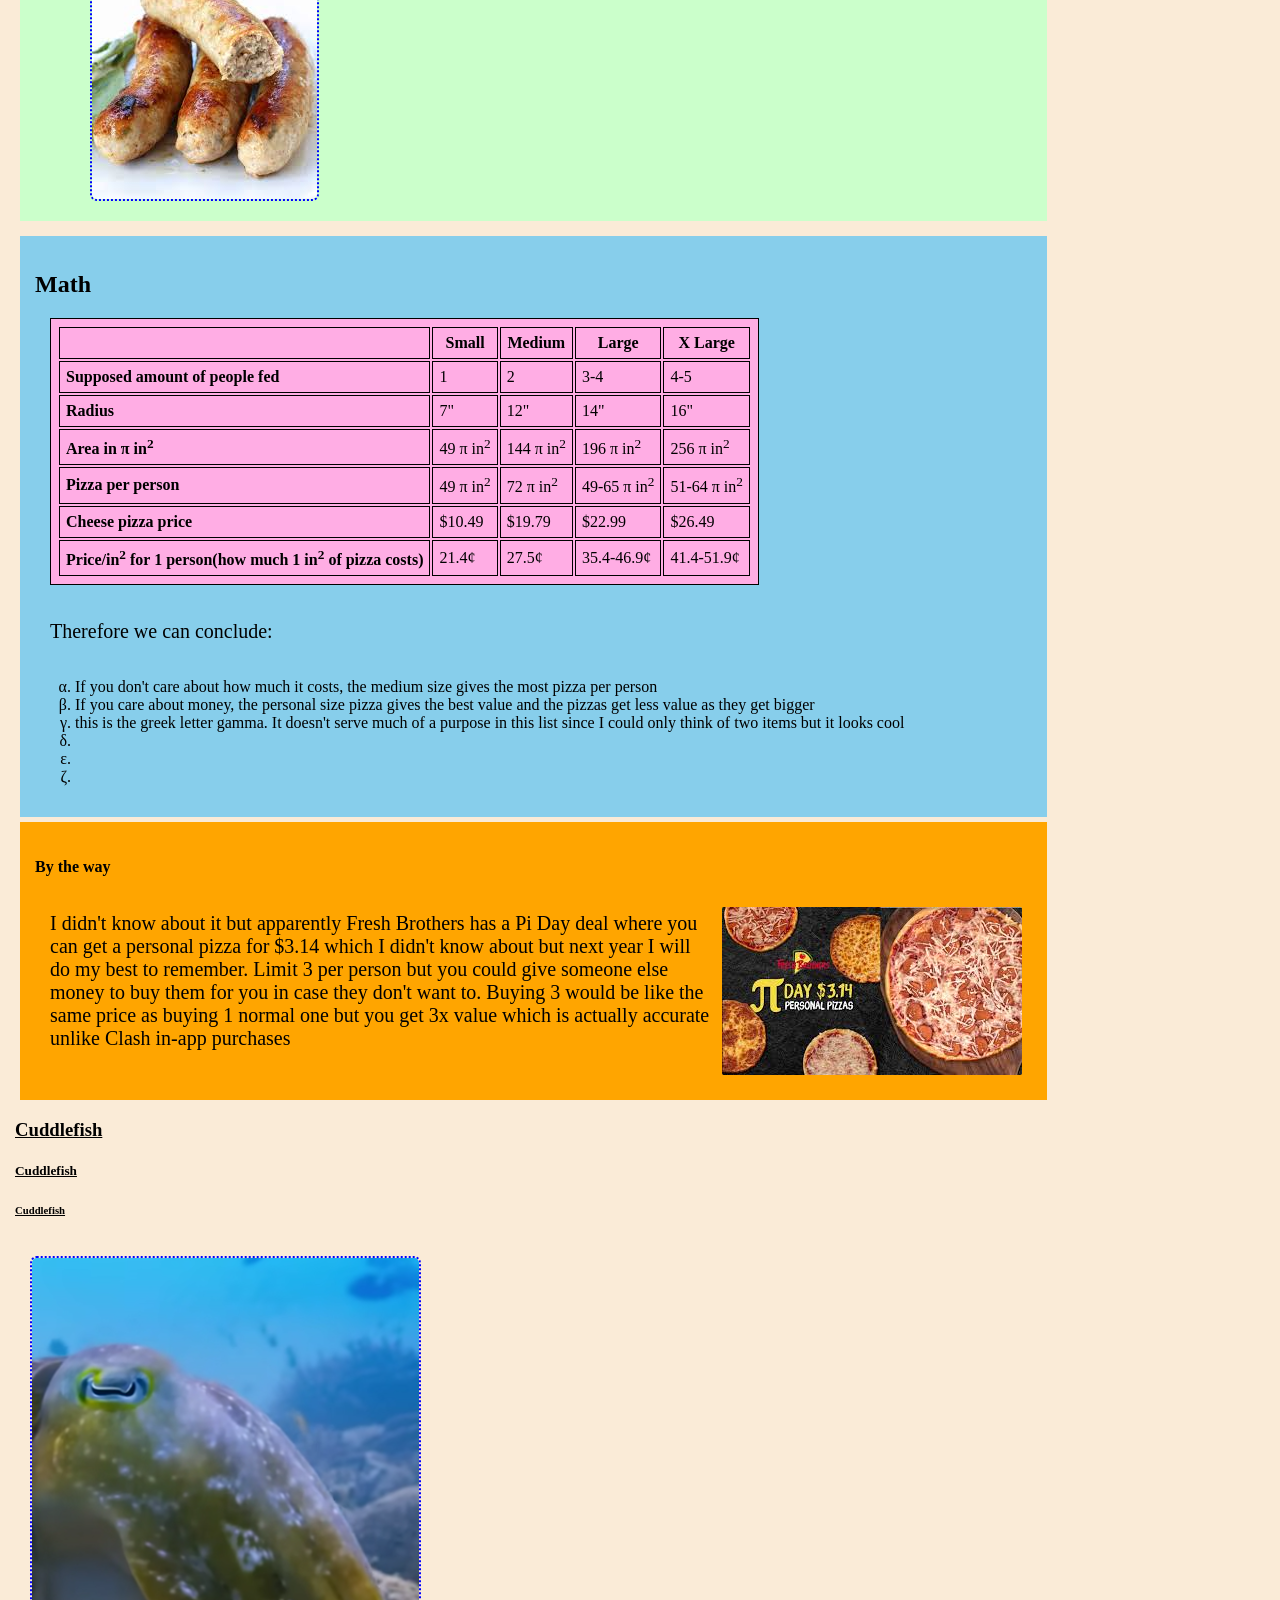
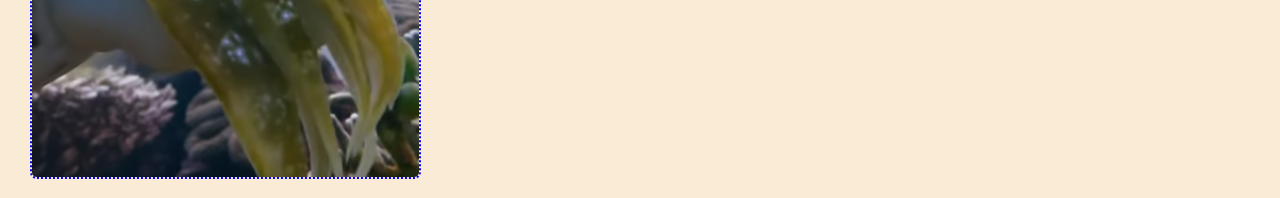
==== commit 89e646d7: "iggidy glaggidy" ====
--- a/index.html
+++ b/index.html
@@ -5,6 +5,7 @@
     <link rel="stylesheet" href="styles.css">
     <script src="script.js"></script>
     <link rel="stylesheet" href="https://cdnjs.cloudflare.com/ajax/libs/font-awesome/4.7.0/css/font-awesome.min.css">
+    <link rel="icon" type="image/x-icon" href="image/chickenJockey.jpg">
   </head>
   <body>
       <h1 id="firsth1">Pizza toppings</h1>
@@ -28,9 +29,11 @@
 </div>
 
 <div id="primary">
-      <img src="image/pizzaWithToppings.jpg" alt="pizza with toppings" width="700">
-      <p class="paragraf">Lots of people put toppings on pizza, but some silly people don’t put any, calling it a cheese pizza. Pineapple is often the subject of pizza arguments, but the  answer is that it is good. If you’re making a pizza and don’t know what to put, I guess you could look at this website but honestly if you need to find a website to tell you what to put <span id="dots">...</span><span id="more">on your pizza there might by other problems. Just like this website, your pizza will grow at an enormous rate by looking at your computer screen. You don’t actually need to make a pizza to make a pizza; it will make itself just like my clothes will fold themselves after getting washed.</span></p>
-  <button onclick="showMore()" id="myBtn">Show more</button>
+  <div id="topPart">
+      <img src="image/pizzaWithToppings.jpg" alt="pizza with toppings">
+      <p>Lots of people put toppings on pizza, but some silly people don’t put any, calling it a cheese pizza. Pineapple is often the subject of pizza arguments, but the  answer is that it is good. If you’re making a pizza and don’t know what to put, I guess you could look at this website but honestly if you need to find a website to tell you what to put <span id="dots">...</span><span id="more">on your pizza there might by other problems. Just like this website, your pizza will grow at an enormous rate by looking at your computer screen. You don’t actually need to make a pizza to make a pizza; it will make itself just like my clothes will fold themselves after getting washed.</span></p>
+      <button onclick="showMore()" id="myBtn">Show more</button>
+  </div>
     <ol>
         <li>
         <a href="pineapple.html">
--- a/styles.css
+++ b/styles.css
@@ -22,9 +22,8 @@
 ol {
     margin: 15px;
     display: flex;
-    flex-direction: row;
+    flex-direction: column;
     flex-wrap: wrap;
-
 }
 ol img {
     width: auto;
@@ -48,13 +47,15 @@
     border-style: dotted;
     border-radius: 6.7px;
     margin: 15px;
-    width: 20%
-}
-
-.paragraf {
-    display: flex;
-    flex-direction: row;
-    flex-wrap: wrap;
+}
+
+#topPart {
+    display: inline;
+    
+}
+
+#topPart img {
+    width: 400px;
 }
 
 .Link {
@@ -133,13 +134,12 @@
     background-color: orange;
     padding: 15px;
     margin: 5px;
-
 }
 
 #more {
     display: none;
 }
-
+`
 #myBtn {
     display: inline;
     margin-left: 20px;
@@ -190,4 +190,12 @@
     display: flex;
     flex-direction: row;
     flex-wrap: wrap;
-}+    justify-content: flex-start;
+    width: 100%;
+}
+
+.pizzas img {
+    width: auto;
+    height: 250px;
+}
+
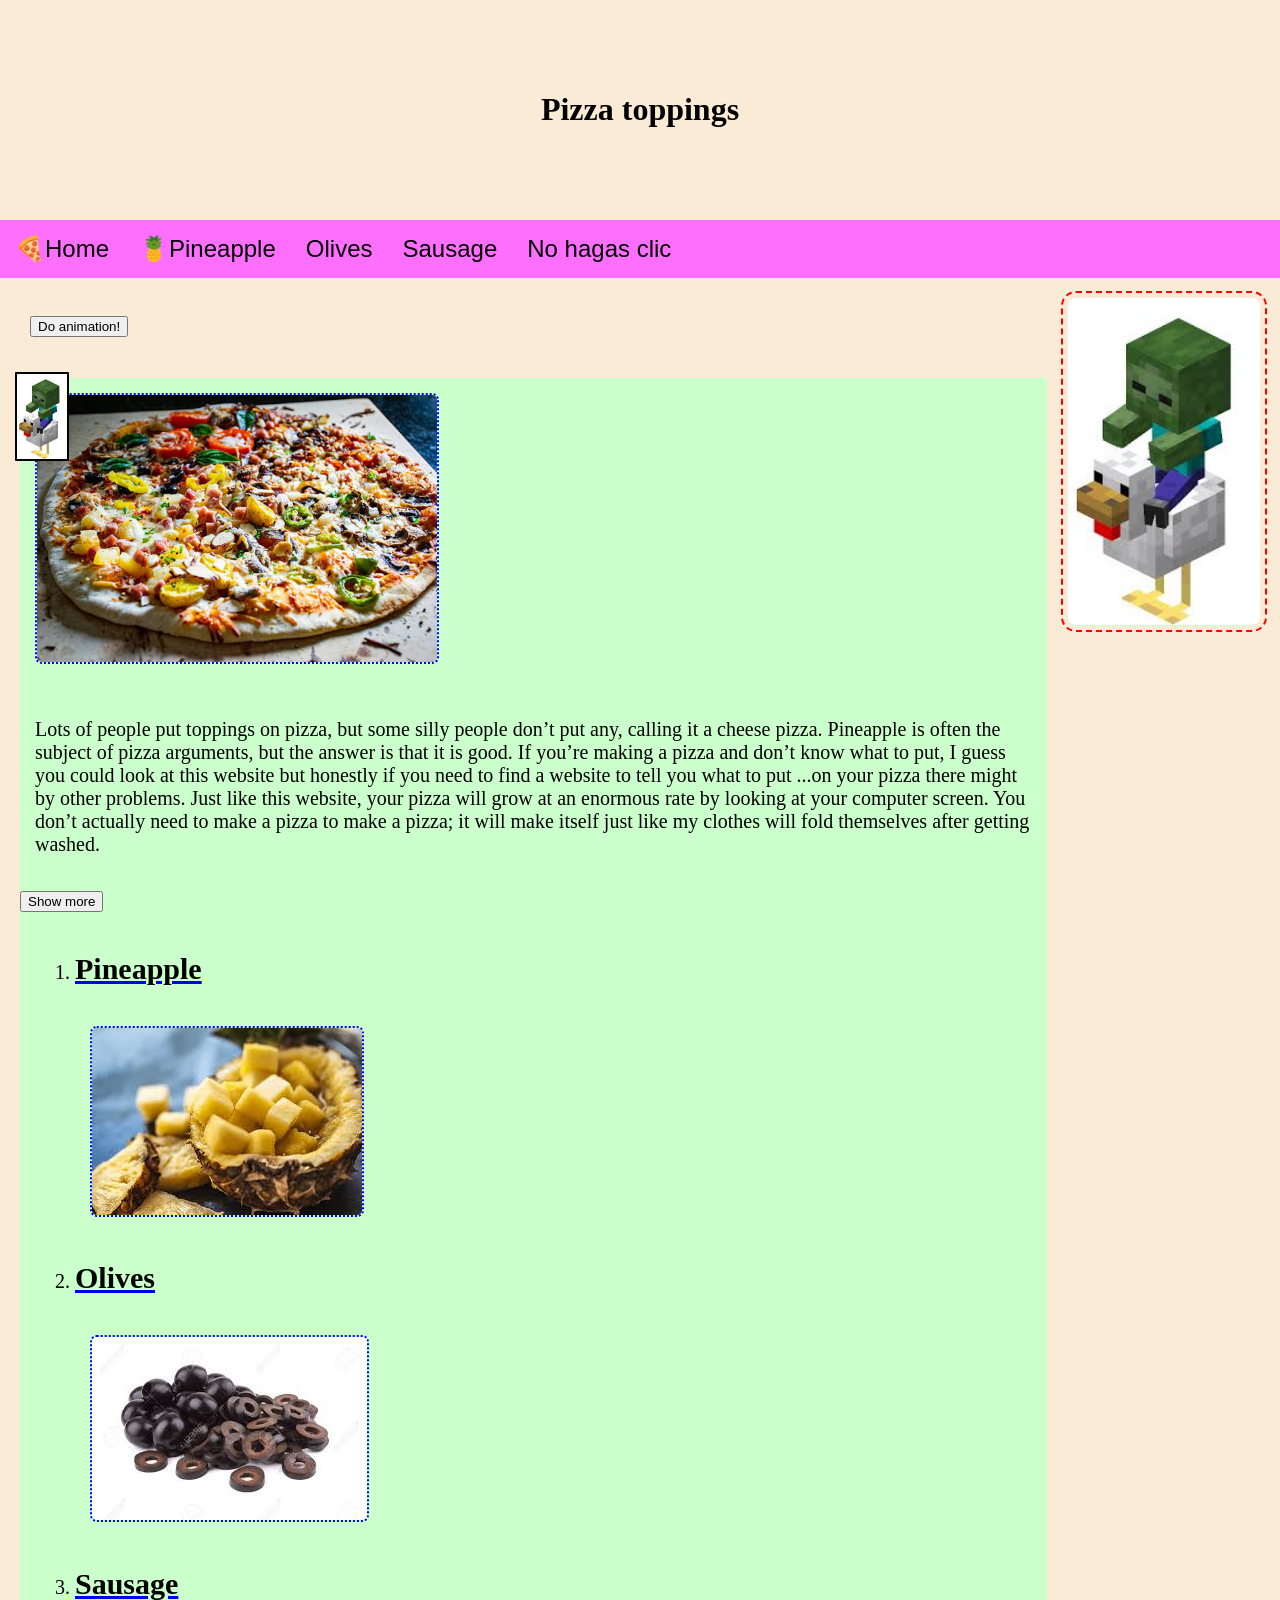
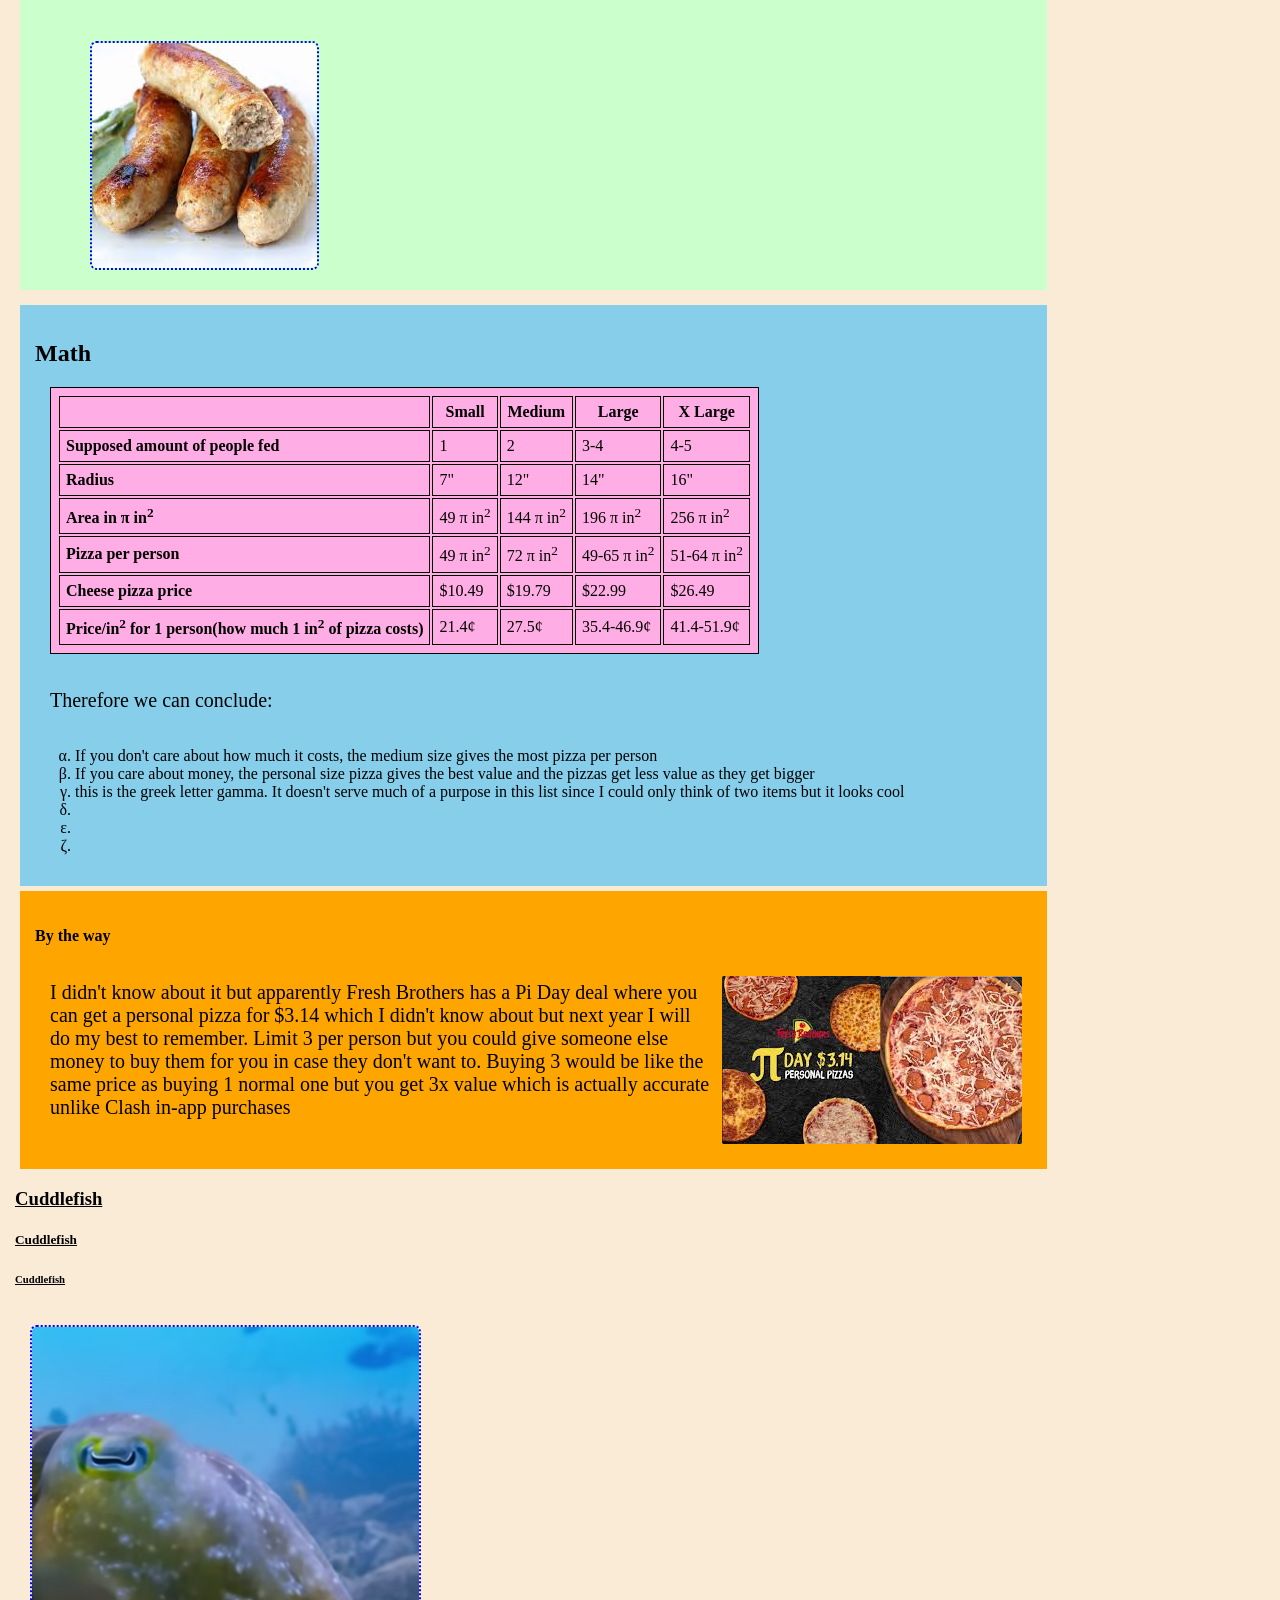
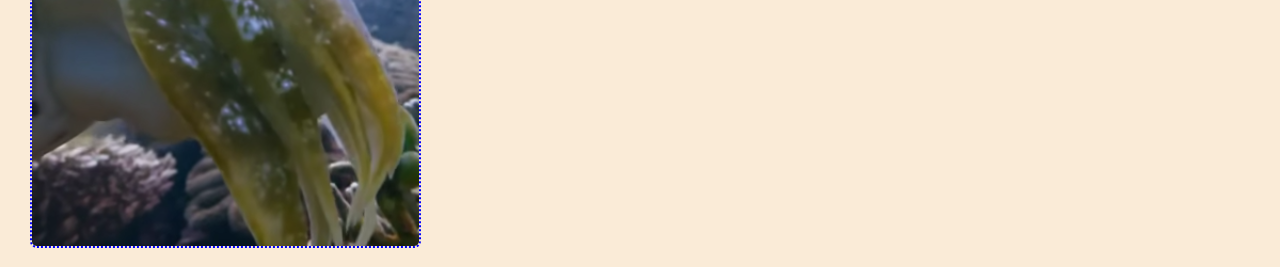
==== commit 94b57a73: "button not quite work" ====
--- a/index.html
+++ b/index.html
@@ -5,7 +5,6 @@
     <link rel="stylesheet" href="styles.css">
     <script src="script.js"></script>
     <link rel="stylesheet" href="https://cdnjs.cloudflare.com/ajax/libs/font-awesome/4.7.0/css/font-awesome.min.css">
-    <link rel="icon" type="image/x-icon" href="image/chickenJockey.jpg">
   </head>
   <body>
       <h1 id="firsth1">Pizza toppings</h1>
@@ -31,8 +30,8 @@
 <div id="primary">
   <div id="topPart">
       <img src="image/pizzaWithToppings.jpg" alt="pizza with toppings">
-      <p>Lots of people put toppings on pizza, but some silly people don’t put any, calling it a cheese pizza. Pineapple is often the subject of pizza arguments, but the  answer is that it is good. If you’re making a pizza and don’t know what to put, I guess you could look at this website but honestly if you need to find a website to tell you what to put <span id="dots">...</span><span id="more">on your pizza there might by other problems. Just like this website, your pizza will grow at an enormous rate by looking at your computer screen. You don’t actually need to make a pizza to make a pizza; it will make itself just like my clothes will fold themselves after getting washed.</span></p>
-      <button onclick="showMore()" id="myBtn">Show more</button>
+      <p>Lots of people put toppings on pizza, but some silly people don’t put any, calling it a cheese pizza. Pineapple is often the subject of pizza arguments, but the  answer is that it is good. If you’re making a pizza and don’t know what to put, I guess you could look at this website but honestly if you need to find a website to tell you what to put <span class="dots">...</span><span class="more">on your pizza there might by other problems. Just like this website, your pizza will grow at an enormous rate by looking at your computer screen. You don’t actually need to make a pizza to make a pizza; it will make itself just like my clothes will fold themselves after getting washed.</span></p>
+      <button onclick="showMore()" class="myBtn">Show more</button>
   </div>
     <ol>
         <li>
--- a/styles.css
+++ b/styles.css
@@ -15,9 +15,13 @@
     float: left;
 }
 
+.left {
+    float: left;
+    clear: left;
+}
+
 h1 {
     text-align: center;
-    
 }
 ol {
     margin: 15px;
@@ -140,7 +144,7 @@
     display: none;
 }
 `
-#myBtn {
+.myBtn {
     display: inline;
     margin-left: 20px;
     margin-top: 2px;
@@ -196,6 +200,19 @@
 
 .pizzas img {
     width: auto;
-    height: 250px;
-}
-
+    height: 300px;
+}
+
+#makeSausage {
+    float: left;
+    clear: both;
+    margin-left: 5px;
+}
+
+#sausageImages {
+    display: flex;
+    flex-direction: row;
+    justify-content: flex-start;
+    flex-wrap: wrap;
+    width: 100%;
+}
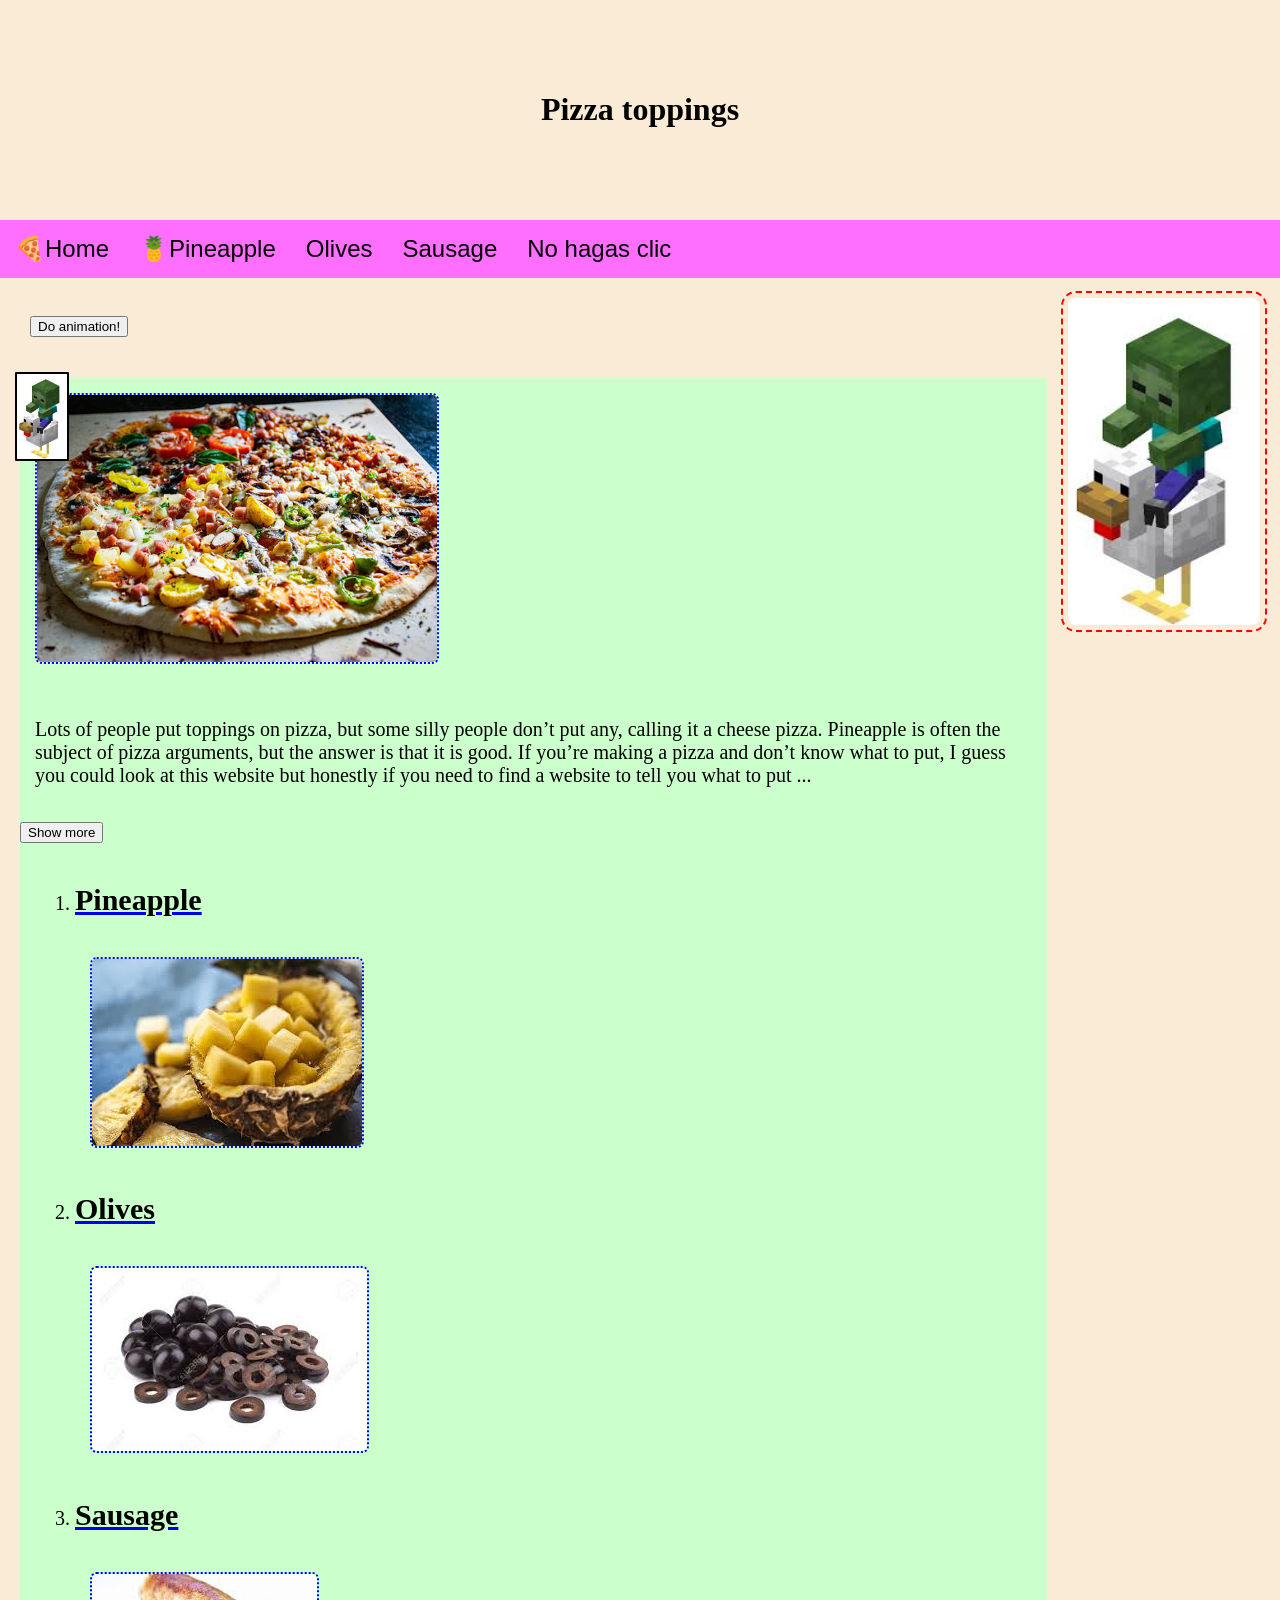
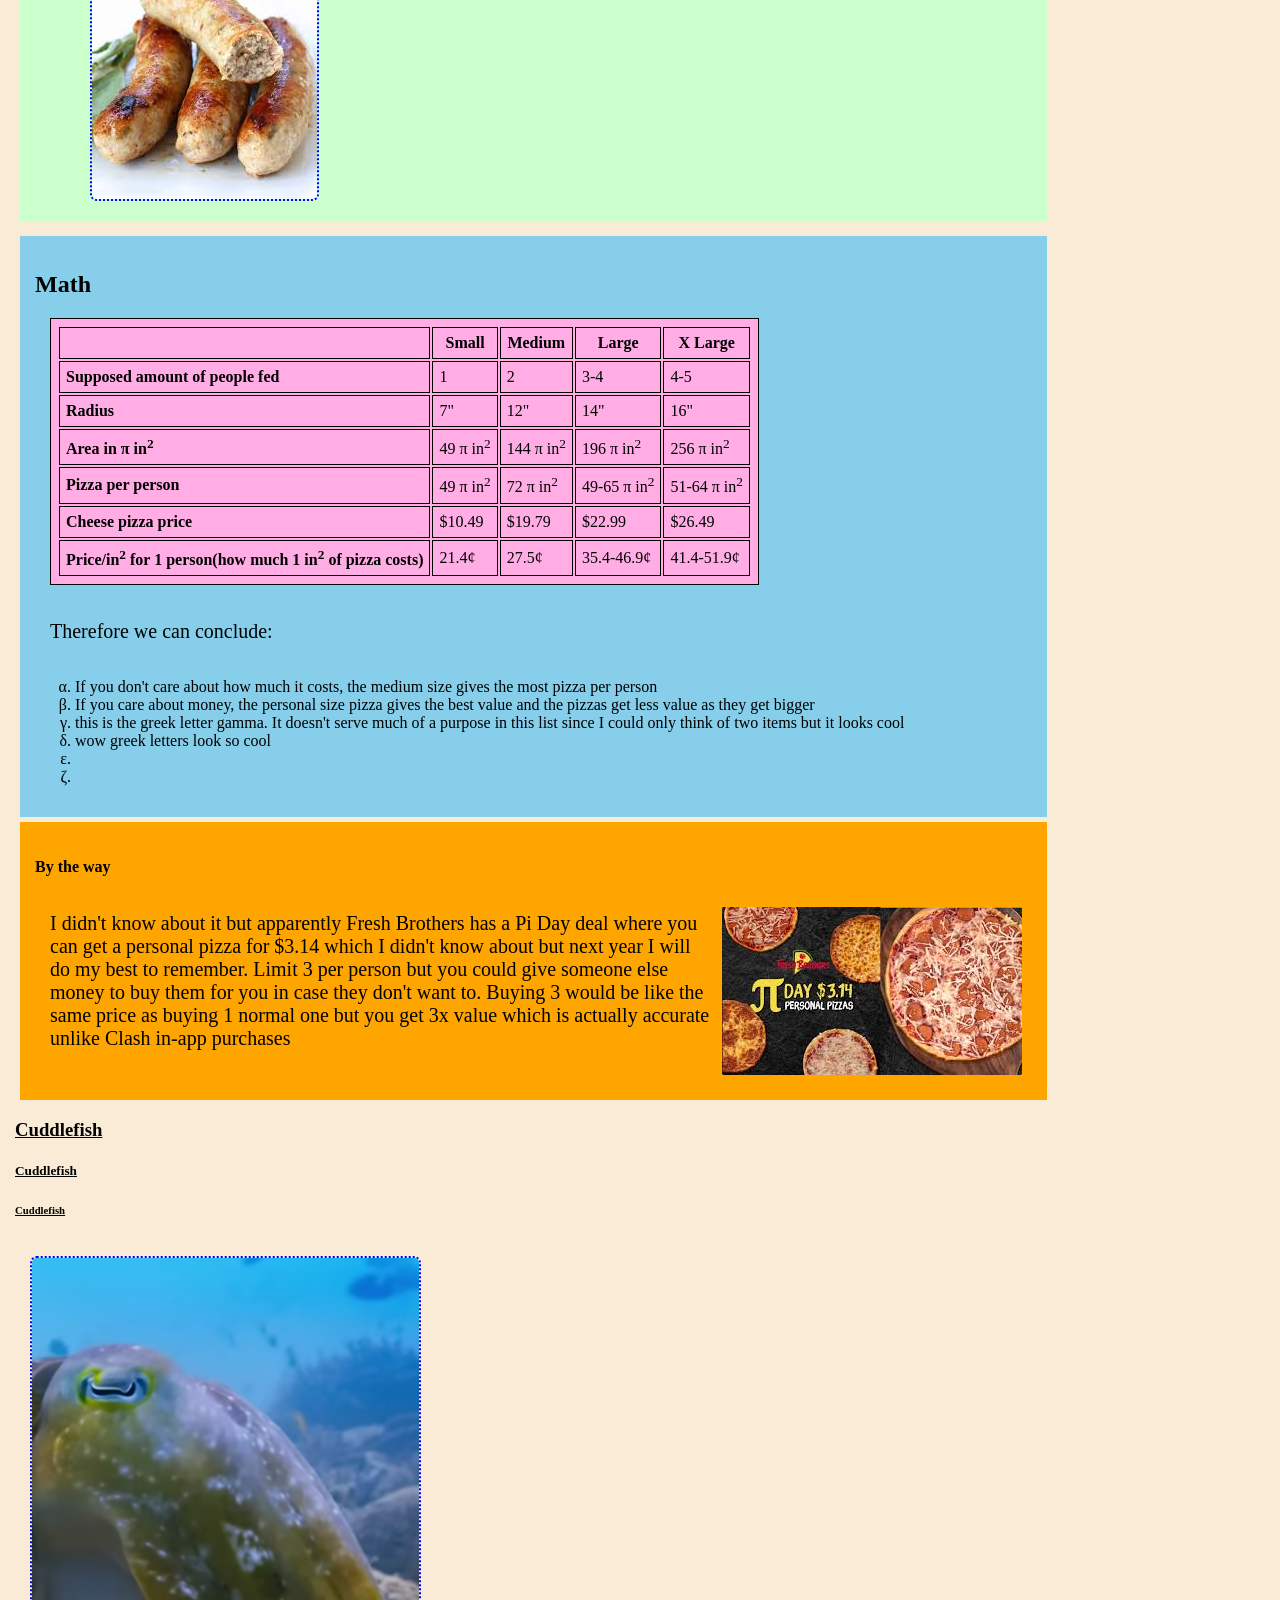
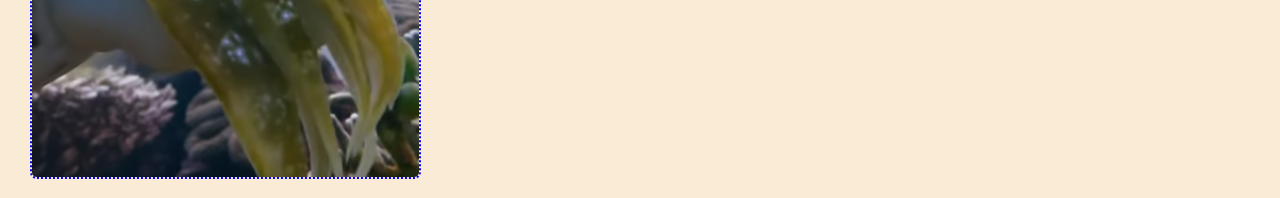
==== commit 04906bfc: "made the whitespace look pretty because that's part of the grade(?) also made all the images on the " ====
--- a/index.html
+++ b/index.html
@@ -7,8 +7,8 @@
     <link rel="stylesheet" href="https://cdnjs.cloudflare.com/ajax/libs/font-awesome/4.7.0/css/font-awesome.min.css">
   </head>
   <body>
-      <h1 id="firsth1">Pizza toppings</h1>
-      <nav>
+    <h1 id="firsth1">Pizza toppings</h1>
+    <nav>
       <ul>
         <li><a href="index.html">🍕Home</a></li>
         <li><a href="pineapple.html">🍍Pineapple</a></li>
@@ -17,122 +17,120 @@
         <li><a href="noHagasClic.html">No hagas clic</a></li>
       </ul>
     </nav>
-<img src="image/chickenJockey.jpg" alt="chiiiicken" id="chiiiicken">
-<main>
-
-<p>
-  <button onclick="Animate()">Do animation!</button>
-</p>
-<div id="animContain">
-  <div id="animation"><img src="image/chickenJockey.jpg" style="width: 50px;" id="completelyNormalPicture"></div>
-</div>
-
-<div id="primary">
-  <div id="topPart">
-      <img src="image/pizzaWithToppings.jpg" alt="pizza with toppings">
-      <p>Lots of people put toppings on pizza, but some silly people don’t put any, calling it a cheese pizza. Pineapple is often the subject of pizza arguments, but the  answer is that it is good. If you’re making a pizza and don’t know what to put, I guess you could look at this website but honestly if you need to find a website to tell you what to put <span class="dots">...</span><span class="more">on your pizza there might by other problems. Just like this website, your pizza will grow at an enormous rate by looking at your computer screen. You don’t actually need to make a pizza to make a pizza; it will make itself just like my clothes will fold themselves after getting washed.</span></p>
-      <button onclick="showMore()" class="myBtn">Show more</button>
-  </div>
-    <ol>
-        <li>
-        <a href="pineapple.html">
-          <h2 class="Link">Pineapple</h2>
-          <img src="image/pineapple.jpg" alt="pineapple">
-        </a>
-      </li>
-      <li>
-        <a href="olives.html">
-          <h2 class="Link">Olives</h2>
-          <img src="image/olives.jpg" alt="olives">
-        </a>
-      </li>
-      <li>
-        <a href="sausage.html"?>
-          <h2 class="Link">Sausage</h2>
-          <img src="image/sausage.jpg" alt="sausage">
-        </a>
-      </li>
-    </ol>
-</div>
-    <!--table-->
-<div id="pizzaData">
-    <h2>Math</h2>
-    <table>
-    <tr>
-      <th><!--blank--></th>
-      <th>Small</th>
-      <th>Medium</th> 
-      <th>Large</th>
-      <th>X Large</th>
-    </tr>
-    <tr>
-      <td><b>Supposed amount of people fed</b></td>
-      <td>1</td>
-      <td>2</td>
-      <td>3-4</td>
-      <td>4-5</td>
-    </tr>
-    <tr>
-      <td><b>Radius</b></td>
-      <td>7"</td>
-      <td>12"</td>
-      <td>14"</td>
-      <td>16"</td>
-    </tr>
-    <tr>
-      <td><b>Area in π in<sup>2</sup></b></td>
-      <td>49 π in<sup>2</sup></td>
-      <td>144 π in<sup>2</sup></td>
-      <td>196 π in<sup>2</sup></td>
-      <td>256 π in<sup>2</sup></td>
-    </tr>
-    <tr>
-      <td><b>Pizza per person</b></td>
-      <td>49 π in<sup>2</sup></td>
-      <td>72 π in<sup>2</sup></td>
-      <td>49-65 π in<sup>2</sup></td>
-      <td>51-64 π in<sup>2</sup></td>
-    </tr>
-    <tr>
-      <td><b>Cheese pizza price</b></td>
-      <td>$10.49</td>
-      <td>$19.79</td>
-      <td>$22.99</td>
-      <td>$26.49</td>
-    </tr>
-    <tr>
-      <td><b>Price/in<sup>2</sup> for 1 person(how much 1 in<sup>2</sup> of pizza costs)</b></td>
-      <td>21.4¢</td>
-      <td>27.5¢</td>
-      <td>35.4-46.9¢</td>
-      <td>41.4-51.9¢</td>
-    </tr>
-  </table>
-  <p>Therefore we can conclude:</p>
-  <ul style="list-style-type: lower-greek">
-    <li>If you don't care about how much it costs, the medium size gives the most pizza per person</li>
-    <li>If you care about money, the personal size pizza gives the best value and the pizzas get less value as they get bigger</li>
-    <li>this is the greek letter gamma. It doesn't serve much of a purpose in this list since I could only think of two items but it looks cool</li>
-    <li></li>
-    <li></li>
-    <li></li>
-  </ul>
-  </div>
-  <div id="piDay">
-    <h4>By the way</h4>
-    <img src="image/piday.jpg" alt="pizzaAd" id="piDayPicture">
-    <p>I didn't know about it but apparently Fresh Brothers has a Pi Day deal where you can get a personal pizza for $3.14 which I didn't know about but next year I will do my best to remember. Limit 3 per person but you could give someone else money to buy them for you in case they don't want to. Buying 3 would be like the same price as buying 1 normal one but you get 3x value which is actually accurate unlike Clash in-app purchases</p>
-  </div>
-  
-  <h3 class="cfish">Cuddlefish</h3>
-  <h5 class="cfish">Cuddlefish</h5>
-  <h6 class="cfish">Cuddlefish</h6>
-  <a href="cuddlefish.html">
-  <img src="image/cuddlefish.png" alt="Something that does <em>not</em> go on pizza">
-  </a>
-</main>
+    <img src="image/chickenJockey.jpg" alt="chiiiicken" id="chiiiicken">
+    <main>
+      <p>
+        <button onclick="Animate()">Do animation!</button>
+      </p>
+      <div id="animContain">
+        <div id="animation"><img src="image/chickenJockey.jpg" style="width: 50px;" id="completelyNormalPicture"></div>
+      </div>
+      <div id="primary">
+        <div id="topPart">
+          <img src="image/pizzaWithToppings.jpg" alt="pizza with toppings">
+          <p>Lots of people put toppings on pizza, but some silly people don’t put any, calling it a cheese pizza. Pineapple is often the subject of pizza arguments, but the  answer is that it is good. If you’re making a pizza and don’t know what to put, I guess you could look at this website but honestly if you need to find a website to tell you what to put <span id="dots">...</span><span id="more">on your pizza there might by other problems. Just like this website, your pizza will grow at an enormous rate by looking at your computer screen. You don’t actually need to make a pizza to make a pizza; it will make itself just like my clothes will fold themselves after getting washed.</span></p>
+          <button onclick="showMore()" id="myBtn">Show more</button>
+        </div>
+        <ol>
+          <li>
+            <a href="pineapple.html">
+              <h2 class="Link">Pineapple</h2>
+              <img src="image/pineapple.jpg" alt="pineapple">
+            </a>
+          </li>
+          <li>
+            <a href="olives.html">
+              <h2 class="Link">Olives</h2>
+              <img src="image/olives.jpg" alt="olives">
+            </a>
+          </li>
+          <li>
+            <a href="sausage.html"?>
+              <h2 class="Link">Sausage</h2>
+              <img src="image/sausage.jpg" alt="sausage">
+            </a>
+          </li>
+        </ol>
+      </div>
+      <!--table-->
+      <div id="pizzaData">
+        <h2>Math</h2>
+        <table>
+          <tr>
+            <th><!--blank--></th>
+            <th>Small</th>
+            <th>Medium</th> 
+            <th>Large</th>
+            <th>X Large</th>
+          </tr>
+          <tr>
+            <td><b>Supposed amount of people fed</b></td>
+            <td>1</td>
+            <td>2</td>
+            <td>3-4</td>
+            <td>4-5</td>
+          </tr>
+          <tr>
+            <td><b>Radius</b></td>
+            <td>7"</td>
+            <td>12"</td>
+            <td>14"</td>
+            <td>16"</td>
+          </tr>
+          <tr>
+            <td><b>Area in π in<sup>2</sup></b></td>
+            <td>49 π in<sup>2</sup></td>
+            <td>144 π in<sup>2</sup></td>
+            <td>196 π in<sup>2</sup></td>
+            <td>256 π in<sup>2</sup></td>
+          </tr>
+          <tr>
+            <td><b>Pizza per person</b></td>
+            <td>49 π in<sup>2</sup></td>
+            <td>72 π in<sup>2</sup></td>
+            <td>49-65 π in<sup>2</sup></td>
+            <td>51-64 π in<sup>2</sup></td>
+          </tr>
+          <tr>
+            <td><b>Cheese pizza price</b></td>
+            <td>$10.49</td>
+            <td>$19.79</td>
+            <td>$22.99</td>
+            <td>$26.49</td>
+          </tr>
+          <tr>
+            <td><b>Price/in<sup>2</sup> for 1 person(how much 1 in<sup>2</sup> of pizza costs)</b></td>
+            <td>21.4¢</td>
+            <td>27.5¢</td>
+            <td>35.4-46.9¢</td>
+            <td>41.4-51.9¢</td>
+          </tr>
+        </table>
+        <p>Therefore we can conclude:</p>
+        <ul style="list-style-type: lower-greek">
+          <li>If you don't care about how much it costs, the medium size gives the most pizza per person</li>
+          <li>If you care about money, the personal size pizza gives the best value and the pizzas get less value as they get bigger</li>
+          <li>this is the greek letter gamma. It doesn't serve much of a purpose in this list since I could only think of two items but it looks cool</li>
+          <li>wow greek letters look so cool</li>
+          <li></li>
+          <li></li>
+        </ul>
+      </div>
+      <div id="piDay">
+        <h4>By the way</h4>
+        <img src="image/piday.jpg" alt="pizzaAd" id="piDayPicture">
+        <p>I didn't know about it but apparently Fresh Brothers has a Pi Day deal where you can get a personal pizza for $3.14 which I didn't know about but next year I will do my best to remember. Limit 3 per person but you could give someone else money to buy them for you in case they don't want to. Buying 3 would be like the same price as buying 1 normal one but you get 3x value which is actually accurate unlike Clash in-app purchases</p>
+      </div>
+      <h3 class="cfish">Cuddlefish</h3>
+      <h5 class="cfish">Cuddlefish</h5>
+      <h6 class="cfish">Cuddlefish</h6>
+      <a href="cuddlefish.html">
+        <img src="image/cuddlefish.png" alt="Something that does <em>not</em> go on pizza">
+      </a>
+    </main>
   </body>
 </html>
+
 <!--
 positionings:
 static: normal position...........................................style="position: static;"
--- a/styles.css
+++ b/styles.css
@@ -5,21 +5,23 @@
     margin: 15px;
     padding: 6px;
 }
-.papple {
+#papple {
     display: flex;
     flex-direction: row;
     flex-wrap: wrap;
-}
-
+    width: 100%;
+}
+#papple img {
+    width: auto;
+    height: 200px;
+}
 #papple-left {
     float: left;
 }
-
 .left {
     float: left;
     clear: left;
 }
-
 h1 {
     text-align: center;
 }
@@ -52,16 +54,12 @@
     border-radius: 6.7px;
     margin: 15px;
 }
-
 #topPart {
     display: inline;
-    
-}
-
+}
 #topPart img {
     width: 400px;
 }
-
 .Link {
     color:black;
     text-decoration: none;
@@ -71,7 +69,6 @@
     font-family: monospace;
     line-height: 0.9;
 }
-
 #chiiiicken {
     position: sticky; top: 65px;
     float: right;
@@ -82,16 +79,13 @@
     border-color: red;
     width: 15%;
 }
-
 ol {
     font-size: 20px;
 }
-
 nav {
     position: sticky; top: 0px;
     font-size: 24px;
 }
-
 nav ul {
     list-style-type: none;
     background-color: rgb(255, 111, 255);
@@ -114,46 +108,37 @@
 nav li {
     float: left;
 }
-
 #primary {
     background-color: rgb(203, 255, 203);
     margin: 5px;
 }
-
 #pizzaData {
     background-color: skyblue;
     padding: 15px;
     margin: 5px;
-
-}
-
+}
 #piDayPicture {
     float: right;
     padding: 5px;
     margin: 5px;
     border-style: hidden;
 }
-
 #piDay {
     background-color: orange;
     padding: 15px;
     margin: 5px;
 }
-
 #more {
     display: none;
 }
-`
 .myBtn {
     display: inline;
     margin-left: 20px;
     margin-top: 2px;
 }
-
 #firsth1 {
     padding: 70px;
 }
-
 #animContain {
     width: 1px;
     height: 1px;
@@ -162,14 +147,12 @@
     border-color: black;
     border-radius: 1px;
 }
-
 #animation {
     width: 100px;
     height: 100px;
     position: absolute;
     background: none;
 }
-
 #completelyNormalPicture {
     border-style: solid;
     border-radius: 1px;
@@ -177,7 +160,6 @@
     margin: 0px;
     padding: 0px;
 }
-
 .buttonLoad {
     background-color: antiquewhite;
     border: white;
@@ -185,11 +167,9 @@
     padding: 12px 16px;
     font-size: 40px;
 }
-
 .cfish {
     text-decoration: underline;
 }
-
 .pizzas {
     display: flex;
     flex-direction: row;
@@ -197,22 +177,33 @@
     justify-content: flex-start;
     width: 100%;
 }
-
 .pizzas img {
     width: auto;
-    height: 300px;
-}
-
+    height: 200px;
+}
 #makeSausage {
     float: left;
     clear: both;
     margin-left: 5px;
 }
-
 #sausageImages {
     display: flex;
     flex-direction: row;
     justify-content: flex-start;
     flex-wrap: wrap;
     width: 100%;
+}
+#sausageImages img {
+    width: auto;
+    height: 200px;
+}
+#Image {
+    border-style: none;
+    display: block;
+    margin: 0px;
+    padding: 0px;
+    height: 300px;
+}
+#Loaading {
+    font-size: 20px;
 }
